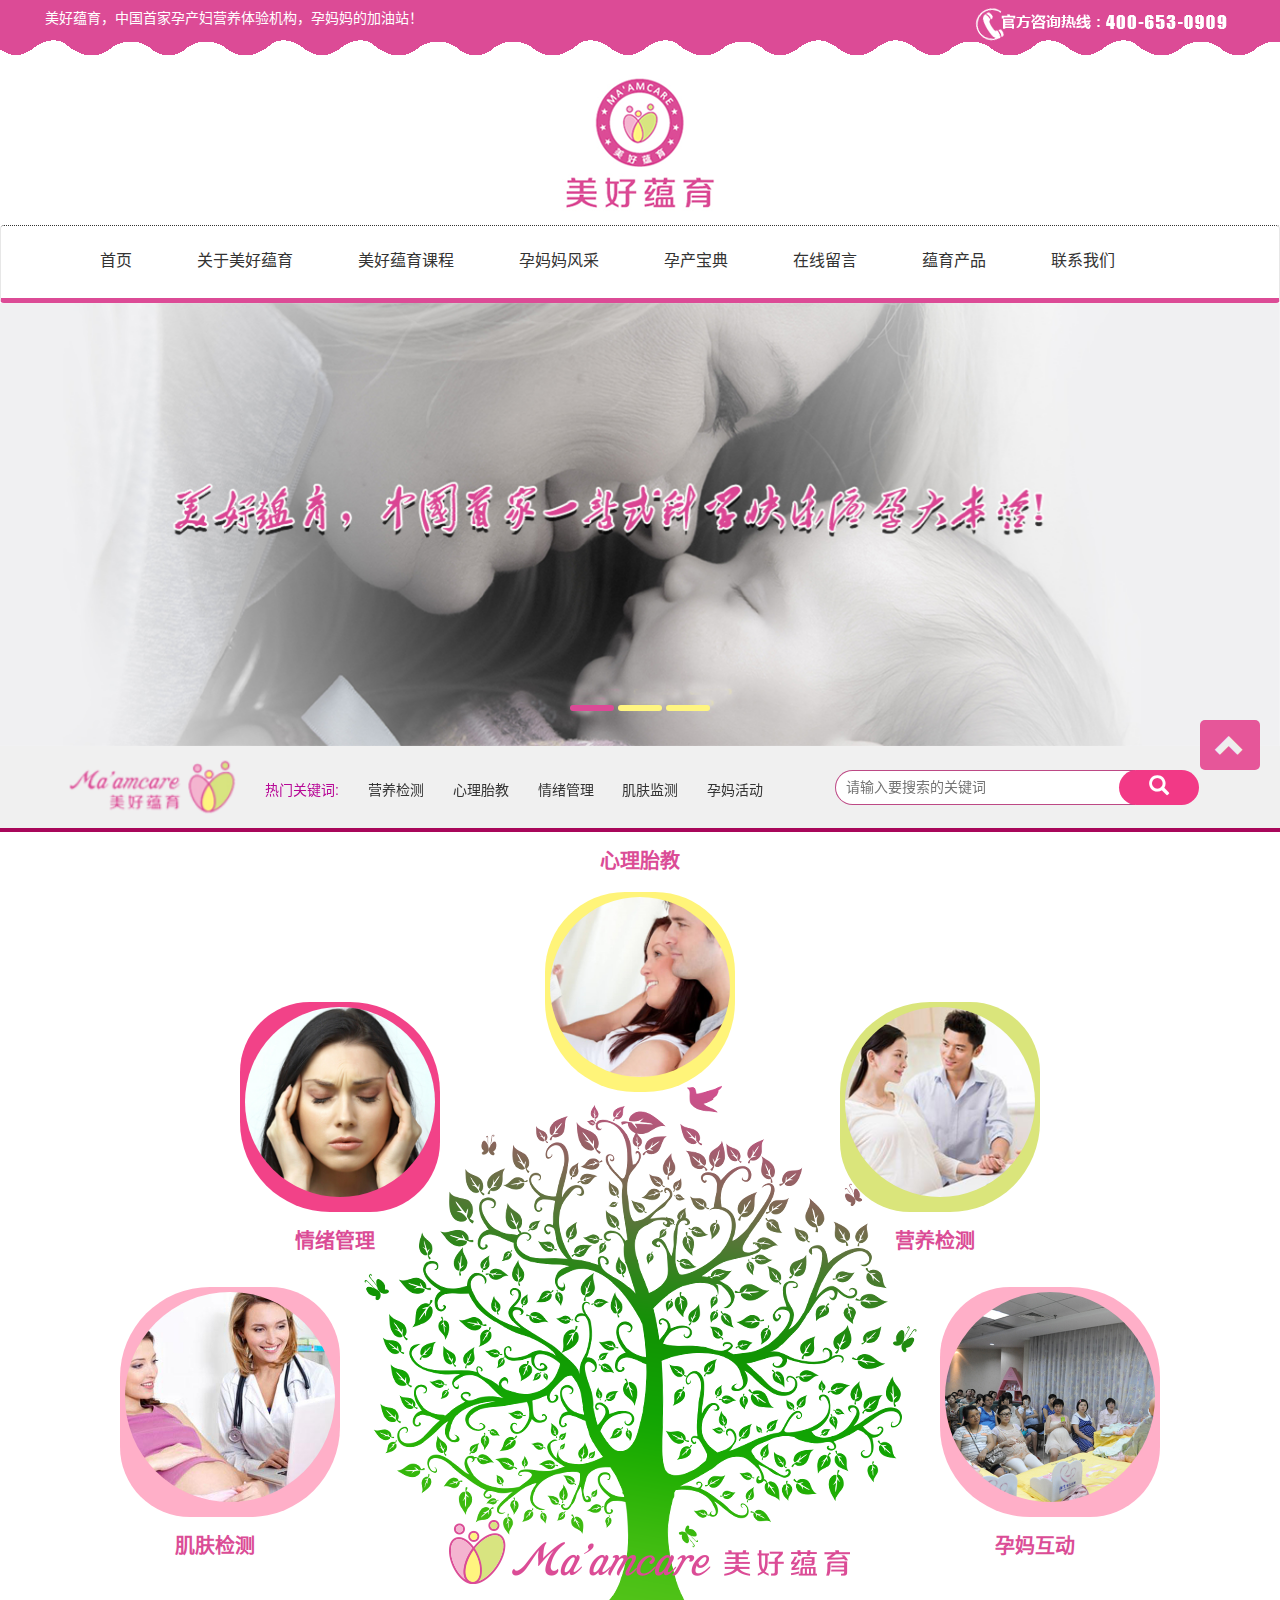
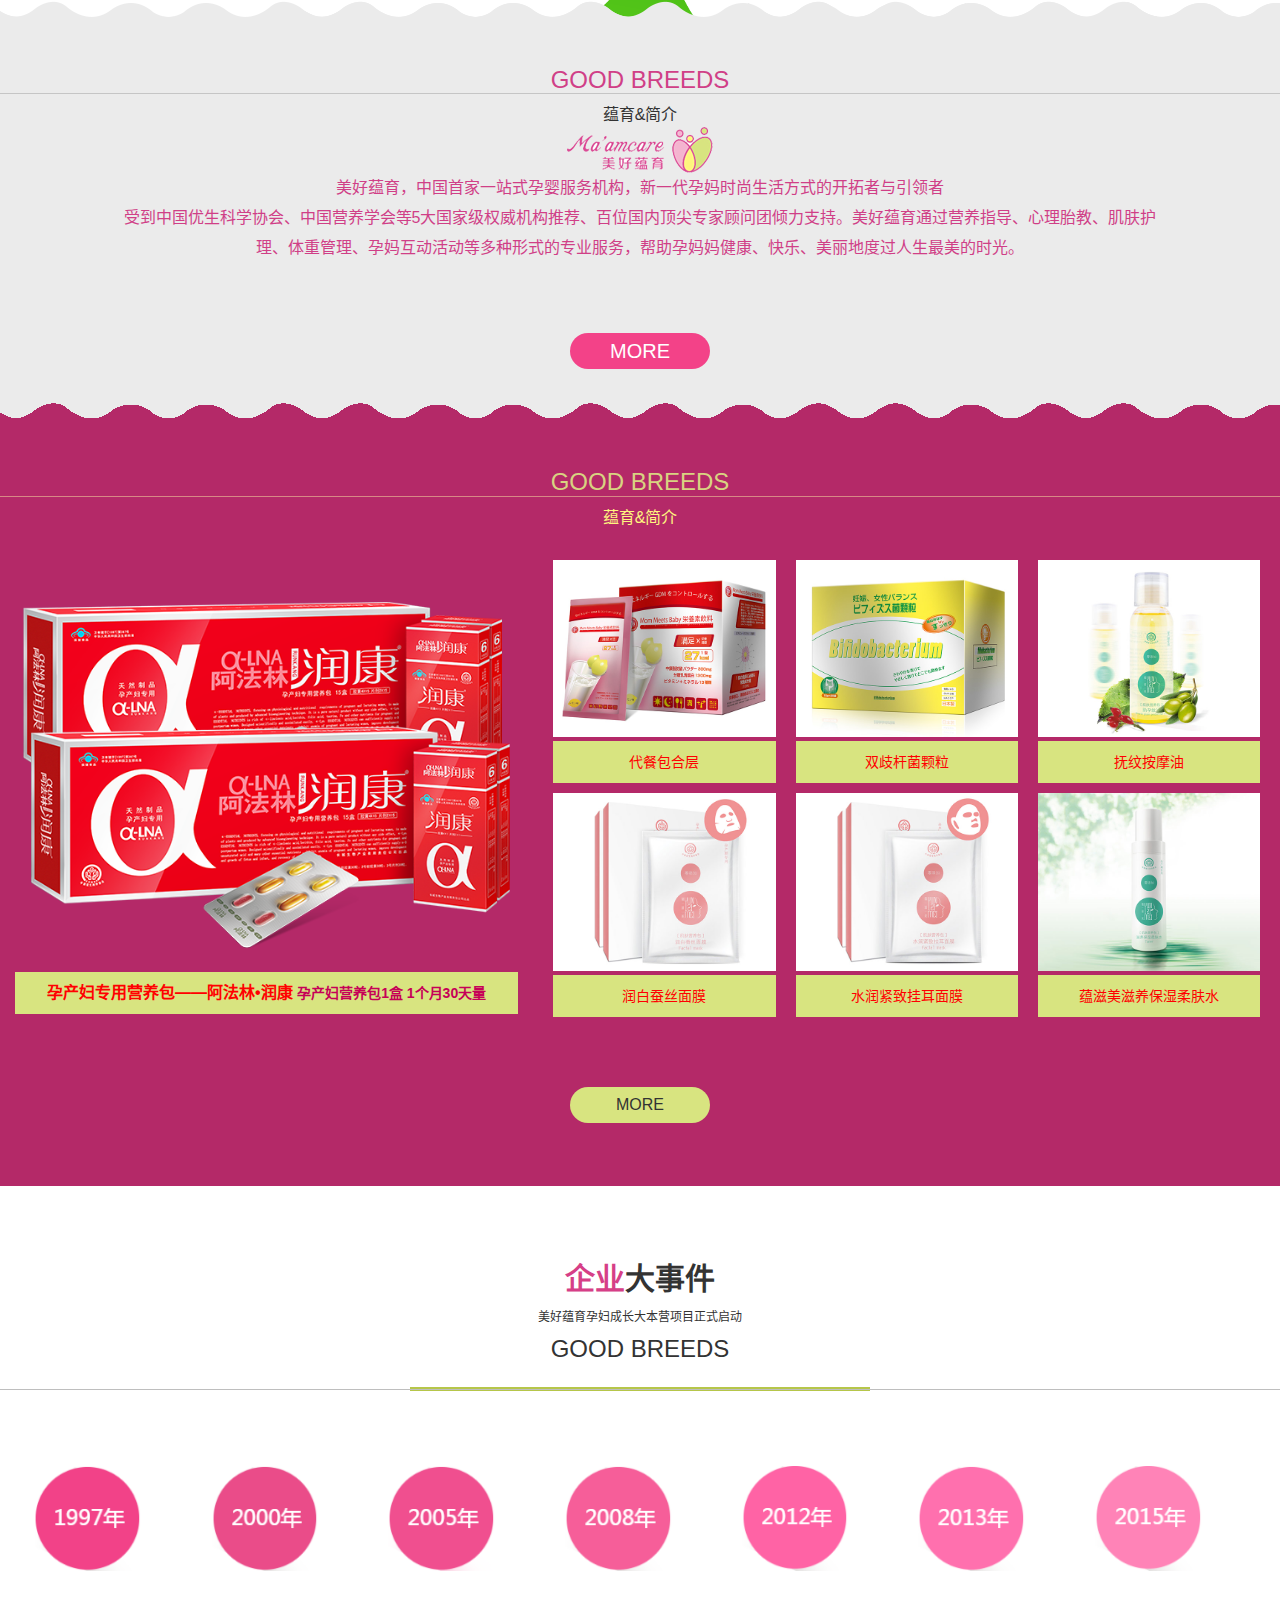
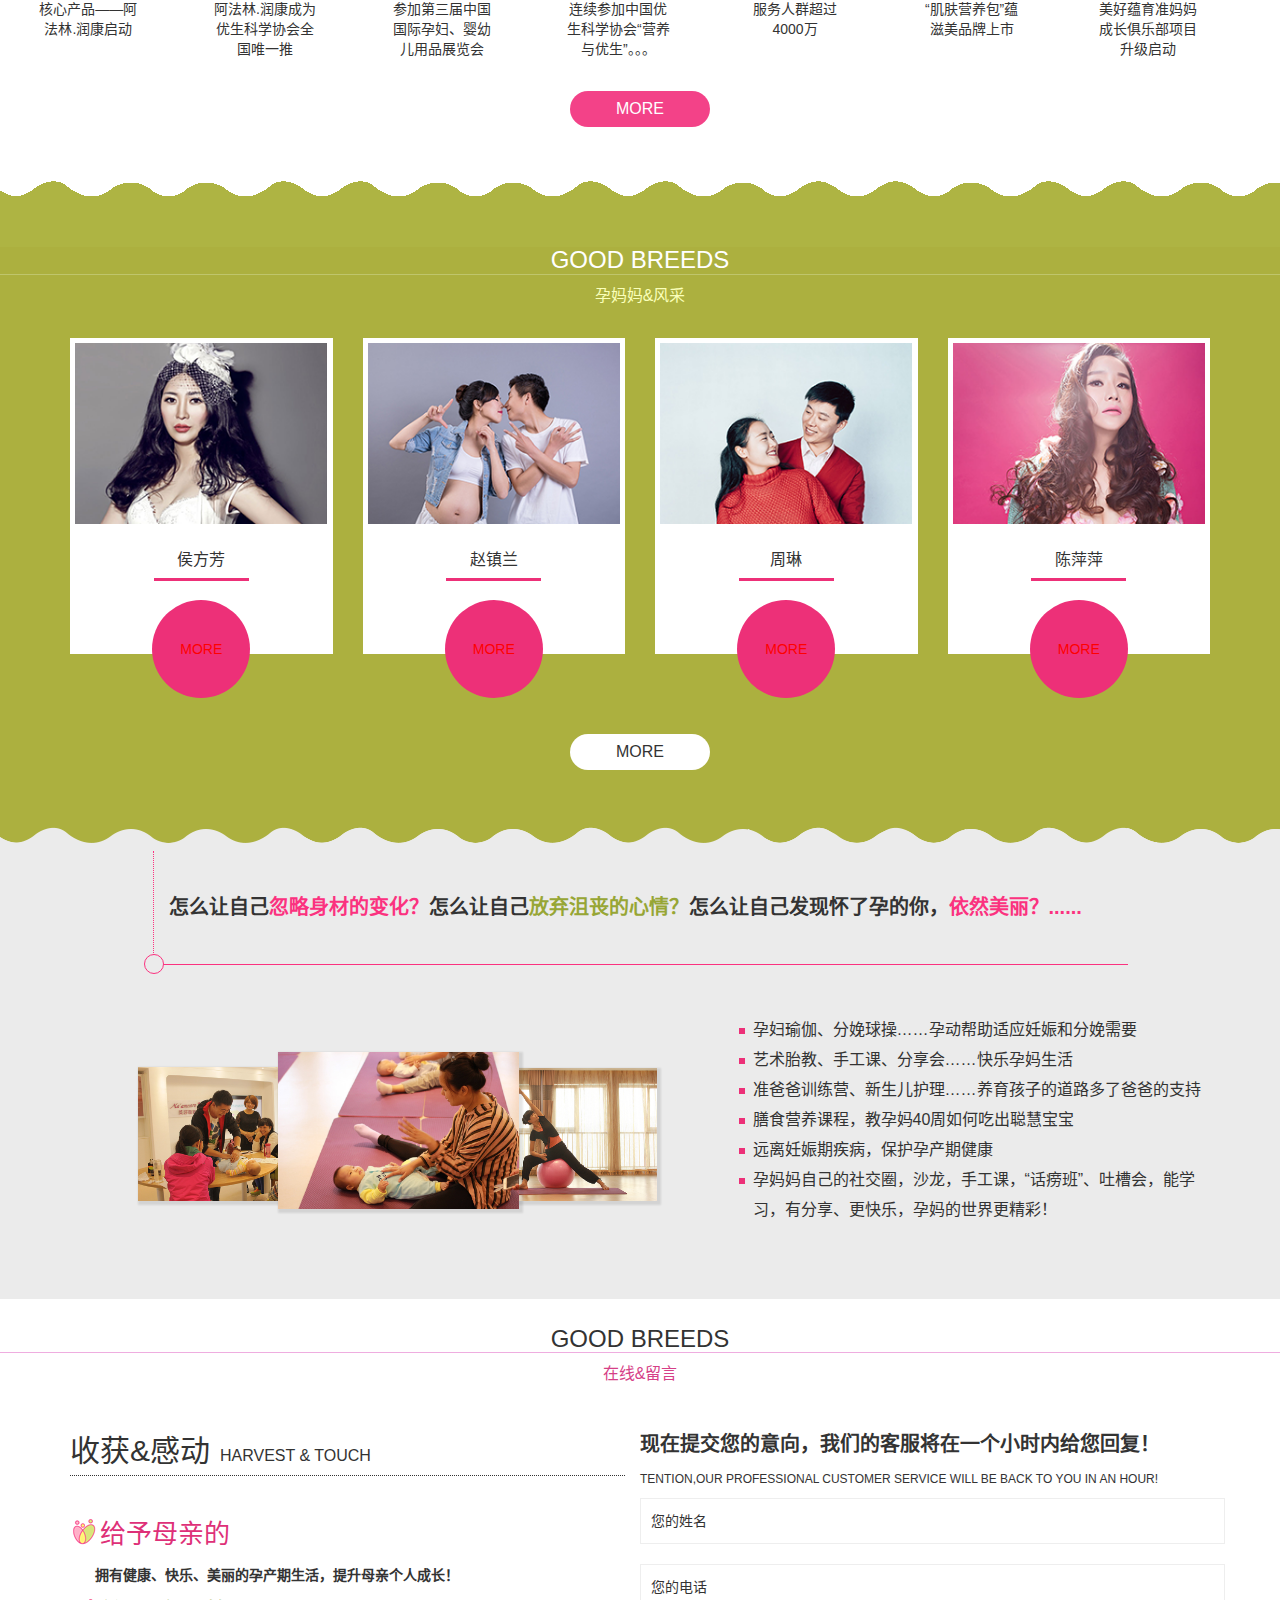
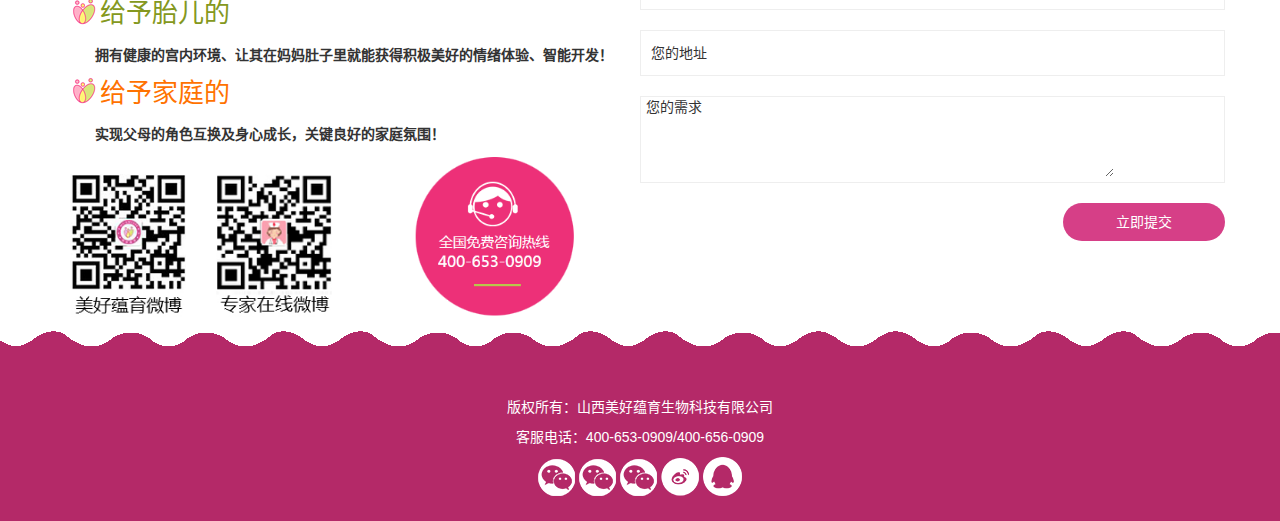
==== mhyy/index.html @ aa3683a5 "mhyy" ====
<!DOCTYPE html>
<html lang="zh-CN">
<head>
  <meta charset="utf-8">
  <meta http-equiv="X-UA-Compatible" content="IE=edge">
  <meta name="viewport" content="width=device-width, initial-scale=1">
  <!-- 上述3个meta标签*必须*放在最前面，任何其他内容都*必须*跟随其后！ -->

  <title>美好蕴育官网-中国首家一站式孕妇科学快乐优孕大本营 |孕期营养|怀孕护肤|科学胎教-首页</title>

  <!-- 引入Bootstrap -->
  <link href="css/bootstrap.min.css" rel="stylesheet">
  <!--引入自定义CSS-->
  <link href="css/index.css" rel="stylesheet">
  <!-- header和footer分离CSS -->
  <link rel="stylesheet" type="text/css" href="css/header-footer.css">
  <!-- 3D轮播图CSS -->
  <link rel="stylesheet" type="text/css" href="css/imageflow.css">

  <!-- HTML5 shim and Respond.js for IE8 support of HTML5 elements and media queries -->
  <!-- WARNING: Respond.js doesn't work if you view the page via file:// -->
    <!--[if lt IE 9]>
      <script src="https://cdn.bootcss.com/html5shiv/3.7.3/html5shiv.min.js"></script>
      <script src="https://cdn.bootcss.com/respond.js/1.4.2/respond.min.js"></script>
      <![endif]-->
    </head>
    <body>
      <!--顶部-->
      <div class="header">
        <div class="container-fluid">
          <div class="row header-top">
            <div class="col-lg-5  col-md-6  col-sm-7 col-xs-12 hidden-xs">
              <p>美好蕴育，中国首家孕产妇营养体验机构，孕妈妈的加油站！</p>
            </div>
            <div class="col-lg-3 col-lg-offset-4 col-md-3 col-md-offset-3 col-sm-5 hidden-xs">
              <img src="img/phone.png" class="img-responsive">
            </div>
          </div>
          <div class="row logo">
            <div class="col-lg-4 col-lg-offset-4 col-md-4 col-md-offset-4 col-sm-2 col-sm-offset-5">
              <img src="img/logo.png" class="img-responsive center-block">
            </div>
          </div>  
        </div>
        <!-- 导航条 -->
        <nav class="navbar navbar-default">
          <div class="container">
            <!-- Brand and toggle get grouped for better mobile display -->
            <div class="navbar-header">
              <button type="button" class="navbar-toggle collapsed" data-toggle="collapse" data-target="#bs-example-navbar-collapse-1" aria-expanded="false">
                <span class="sr-only">Toggle navigation</span>
                <span class="icon-bar"></span>
                <span class="icon-bar"></span>
                <span class="icon-bar"></span>
              </button>
            </div>

            <!-- Collect the nav links, forms, and other content for toggling -->
            <div class="collapse navbar-collapse " id="bs-example-navbar-collapse-1">
              <ul class="nav navbar-nav  nav-list">
                <li><a href="#">首页</a></li>
                <li><a href="about-us.html">关于美好蕴育</a></li>
                <li><a href="about-us.html">美好蕴育课程</a></li>
                <li><a href="about-us.html">孕妈妈风采</a></li>
                <li><a href="about-us.html">孕产宝典</a></li>
                <li><a href="about-us.html">在线留言</a></li>
                <li><a href="about-us.html">蕴育产品</a></li>
                <li><a href="about-us.html">联系我们</a></li>
              </ul>
            </div><!-- /.navbar-collapse -->
          </div><!-- /.container-fluid -->
        </nav>
      </div>
      <!-- 主要内容 -->
      <div class="main">
        <!-- 轮播图 -->
        <div id="carousel-example-generic" class="carousel slide carousel-fade" data-ride="carousel">
          <!-- Indicators -->
          <ol class="carousel-indicators">
            <li data-target="#carousel-example-generic" data-slide-to="0" class="active"></li>
            <li data-target="#carousel-example-generic" data-slide-to="1"></li>
            <li data-target="#carousel-example-generic" data-slide-to="2"></li>
          </ol>
          <!-- Wrapper for slides -->
          <div class="carousel-inner" role="listbox">
            <div class="item active">
              <img src="img/3.png" alt="轮播图一">
            </div>
            <div class="item">
              <img src="img/2.png" alt="轮播图二">
            </div>
            <div class="item">
              <img src="img/1.png" alt="轮播图三">
            </div>
          </div>
        </div>
        <!-- 热门搜索 -->
        <div class="search">
          <div class="container search-box">
            <div class="row">
              <img src="img/search-logo.png" class="img-responsive col-lg-2 col-md-2 hidden-sm hidden-xs">
              <div class="col-lg-6 col-md-6 col-sm-8  col-xs-12 search-left">
                <ul>
                  <span>热门关键词:</span>
                  <li>营养检测</li>
                  <li>心理胎教</li>
                  <li>情绪管理</li>
                  <li>肌肤监测</li>
                  <li>孕妈活动</li>
                </ul>
              </div>
              <div class="col-lg-4 col-md-4 col-sm-4  col-xs-12 search-right">
                <div class="search-right-box">
                  <input type="text" name="search" placeholder="请输入要搜索的关键词">
                  <button><span class="glyphicon glyphicon-search"></span></button>
                </div>
              </div>
            </div>
          </div>
        </div>
        <!-- 树状图 -->
        <div class="tree-pics">
          <img src="img/tree.png" class="img-responsive center-block tree ">
          <a href="#">
            <div class="pic1">
              <img src="img/jiance.jpg" class="img-responsive img-circle">
              <span>肌肤检测</span>
            </div>
          </a>
          <a href="#">
            <div class="pic2">
              <img src="img/qingxu.jpg" class="img-responsive img-circle">
              <span>情绪管理</span>
            </div>
          </a>
          <a href="#">
            <div class="pic3">
              <img src="img/xinli.jpg" class="img-responsive img-circle">
              <span>心理胎教</span>
            </div>
          </a>
          <a href="#">
            <div class="pic4">
              <img src="img/yingyang.jpg" class="img-responsive img-circle">
              <span>营养检测</span>
            </div>
          </a>
          <a href="#">
            <div class="pic5">
              <img src="img/hudong.jpg" class="img-responsive img-circle">
              <span>孕妈互动</span>
            </div>
          </a>
        </div>
        <!-- 简介 -->
        <div class="jianjie">
          <div class="container-fluid">
            <div class="row">
              <h3>GOOD BREEDS</h3>
              <span>蕴育&简介</span>
              <img src="img/search-logo.png" class="img-responsive center-block">
              <p class="col-lg-10 col-lg-offset-1">美好蕴育，中国首家一站式孕婴服务机构，新一代孕妈时尚生活方式的开拓者与引领者<br>
                受到中国优生科学协会、中国营养学会等5大国家级权威机构推荐、百位国内顶尖专家顾问团倾力支持。美好蕴育通过营养指导、心理胎教、肌肤护理、体重管理、孕妈互动活动等多种形式的专业服务，帮助孕妈妈健康、快乐、美丽地度过人生最美的时光。</p>
                <button>MORE</button>
              </div>
            </div>
          </div>
        </div>
        <!-- 产品 -->
        <div class="products">
          <div class="container-fluid">
            <div class="row">
              <h3 class="text-center">GOOD BREEDS</h3>
              <span>蕴育&简介</span>
            </div>
            <div class="row">
              <div class="col-lg-5 col-md-5 col-sm-12  product-left">
                <a href="#">
                  <img src="img/product-1.png" class="img-responsive center-block">
                  <p>孕产妇专用营养包——阿法林•润康 <span>孕产妇营养包1盒 1个月30天量</span></p>
                </a>
              </div>
              <div class="col-lg-7 col-md-7 col-sm-12 product-right">
                <div class="row">
                  <div class="col-lg-4 col-md-4 col-sm-4 col-xs-6">
                    <a href="#">
                      <img src="img/product-2.jpg" class="img-responsive ">
                      <p class="tips">代餐包合层</p>
                    </a>
                  </div> 
                  <div class="col-lg-4 col-md-4 col-sm-4 col-xs-6">
                    <a href="#">
                      <img src="img/product-3.png" class="img-responsive ">
                      <p class="tips">双歧杆菌颗粒</p>
                    </a>
                  </div> 
                  <div class="col-lg-4 col-md-4 col-sm-4 col-xs-6">
                    <a href="#">
                      <img src="img/product-4.png" class="img-responsive ">
                      <p class="tips">抚纹按摩油</p>
                    </a>
                  </div> 


                  <div class="col-lg-4 col-md-4 col-sm-4 col-xs-6">
                    <a href="#">
                      <img src="img/product-5.png" class="img-responsive ">
                      <p class="tips">润白蚕丝面膜</p>
                    </a>
                  </div> 
                  <div class="col-lg-4 col-md-4 col-sm-4 col-xs-6">
                    <a href="#">
                      <img src="img/product-6.jpg" class="img-responsive ">
                      <p class="tips">水润紧致挂耳面膜</p>
                    </a>
                  </div> 
                  <div class="col-lg-4 col-md-4 col-sm-4 col-xs-6">
                    <a href="#">
                      <img src="img/product-7.png" class="img-responsive ">
                      <p class="tips">蕴滋美滋养保湿柔肤水</p>
                    </a>
                  </div> 
                </div>
              </div>
            </div>
            <button class="center-block">MORE</button>
          </div>
        </div>
        <!-- 事件 -->
        <div class="events">
          <div class="container-fluid">
            <div class="row">
              <h2><span>企业</span>大事件</h2>
              <p>美好蕴育孕妇成长大本营项目正式启动</p>
              <h3 class="center-block">GOOD BREEDS</h3>
            </div>
            <div class=" time-list row">
              <ul>
                <li class="col-lg-1 col-md-1 col-sm-1 col-xs-6">
                  <a href="#">
                    <div class="time1">
                      <img src="img/time1.png" class="img-responsive">
                    </div>
                    <p>核心产品——阿法林.润康启动</p>
                  </a>
                </li>
                <li class="col-lg-1 col-md-1 col-sm-1 col-xs-6">
                  <a href="#">
                    <div class="time2">
                      <img src="img/time2.png" class="img-responsive">
                    </div>
                    <p>阿法林.润康成为优生科学协会全国唯一推</p>
                  </a>
                </li>
                <li class="col-lg-1 col-md-1 col-sm-1 col-xs-6">
                  <a href="#">
                    <div class="time3">
                      <img src="img/time3.png" class="img-responsive">
                    </div>
                    <p>参加第三届中国国际孕妇、婴幼儿用品展览会</p>
                  </a>
                </li>
                <li class="col-lg-1 col-md-1 col-sm-1 col-xs-6">
                  <a href="#">
                    <div class="time4">
                      <img src="img/time4.png" class="img-responsive">
                    </div>
                    <p>连续参加中国优生科学协会“营养与优生”。。。</p>
                  </a>
                </li>
                <li class="col-lg-1 col-md-1 col-sm-1 col-xs-6">
                  <a href="#">
                    <div class="time5">
                      <img src="img/time5.png" class="img-responsive">
                    </div>
                    <p>服务人群超过4000万</p>
                  </a>
                </li>
                <li class="col-lg-1 col-md-1 col-sm-1 col-xs-6">
                  <a href="#">
                    <div class="time6">
                      <img src="img/time6.png" class="img-responsive">
                    </div>
                    <p>“肌肤营养包”蕴滋美品牌上市</p>
                  </a>
                </li>
                <li class="col-lg-1 col-md-1 col-sm-1 col-xs-6">
                  <a href="#">
                    <div class="time7">
                      <img src="img/time7.png" class="img-responsive">
                    </div>
                    <p>美好蕴育准妈妈成长俱乐部项目升级启动</p>
                  </a>
                </li>
              </ul>
            </div>
            <div class="row">
             <button class="center-block">MORE</button>
           </div>
         </div>
       </div>
     </div>
     <!-- 客户展示 -->
     <div class="mother">
      <div class="container-fluid">
        <div class="row">
          <h3 class="text-center">GOOD BREEDS</h3>
          <span>孕妈妈&风采</span>
        </div>
        <div class="container">
          <div class="row">
            <div class="col-lg-3 col-md-3 col-sm-3 col-xs-6">
              <div class="pic-box">
                <div class="pic" >
                  <img src="img/person1.png" class="img-responsive center-block">
                </div>
                <span class="center-block">侯方芳</span>
                <a href="#" class="center-block">MORE</a>
              </div>
            </div>
            <div class="col-lg-3 col-md-3 col-sm-3 col-xs-6">
              <div class="pic-box">
                <div class="pic" >
                  <img src="img/person2.png" class="img-responsive center-block">
                </div>
                <span class="center-block">赵镇兰</span>
                <a href="#" class="center-block">MORE</a>
              </div>
            </div>
            <div class="col-lg-3 col-md-3 col-sm-3 col-xs-6">
              <div class="pic-box">
                <div class="pic" >
                  <img src="img/person3.png" class="img-responsive center-block">
                </div>
                <span class="center-block">周琳</span>
                <a href="#" class="center-block">MORE</a>
              </div>
            </div>
            <div class="col-lg-3 col-md-3 col-sm-3 col-xs-6">
              <div class="pic-box">
                <div class="pic" >
                  <img src="img/person4.png" class="img-responsive center-block">
                </div>
                <span class="center-block">陈萍萍</span>
                <a href="#" class="center-block">MORE</a>
              </div>
            </div>
          </div>
        </div>
        <button class="center-block">MORE</button>
      </div>
    </div>
    <!-- 课程介绍 -->
    <div class="course">
      <div class="container">
        <div class="row">
          <p class="col-lg-10 col-lg-offset-1">怎么让自己<span class="red">忽略身材的变化？</span>怎么让自己<span class="green">放弃沮丧的心情？</span>怎么让自己发现怀了孕的你，<span class="red">依然美丽？......</span><span class="circle"></span></p>
        </div>
        <div class="row">
          <div id="LoopDiv" class="col-lg-7 col-md-7 col-sm-7 col-xs-12">
            <input id="S_Num" type="hidden" value="8" />
            <div id="starsIF" class="imageflow"> 
              <img src="img/course1.jpg" longdesc="#"  alt="Picture" /> 
              <img src="img/course2.jpg" longdesc="#" alt="Picture" /> 
              <img src="img/course3.jpg" longdesc="#"  alt="Picture" /> 
            </div>
          </div>
          <div class="course-right col-lg-5 col-md-5 col-sm-5 col-xs-12">
            <ul>
              <li>孕妇瑜伽、分娩球操……孕动帮助适应妊娠和分娩需要</li>
              <li>艺术胎教、手工课、分享会……快乐孕妈生活</li>
              <li>准爸爸训练营、新生儿护理……养育孩子的道路多了爸爸的支持</li>
              <li>膳食营养课程，教孕妈40周如何吃出聪慧宝宝</li>
              <li>远离妊娠期疾病，保护孕产期健康</li>
              <li>孕妈妈自己的社交圈，沙龙，手工课，“话痨班”、吐槽会，能学习，有分享、更快乐，孕妈的世界更精彩！</li>
            </ul>
          </div>
        </div>
      </div>
    </div>
    <!-- 留言 -->
    <div class="message">
      <div class="container-fluid">
       <div class="row">
         <h3 class="text-center">GOOD BREEDS</h3>
         <span class="online">在线&留言</span>
       </div>
     </div>
     <div class="container">
      <div class="row">
        <div class="message-left col-lg-6 col-md-6 col-sm-12 hidden-xs">
          <p>收获&感动<span>HARVEST & TOUCH</span></p>
          <dl style="color: #DE3078"><img src="img/s-logo.png" class="img-responsive">给予母亲的</dl>
          <dd>拥有健康、快乐、美丽的孕产期生活，提升母亲个人成长！</dd>
          <dl style="color: #849820"><img src="img/s-logo.png" class="img-responsive">给予胎儿的</dl>
          <dd>拥有健康的宫内环境、让其在妈妈肚子里就能获得积极美好的情绪体验、智能开发！</dd>
          <dl style="color: #FF7200"><img src="img/s-logo.png" class="img-responsive">给予家庭的</dl>
          <dd>实现父母的角色互换及身心成长，关键良好的家庭氛围！</dd>
          <div class="row">
            <div class="col-lg-3 col-md-3 col-sm-3 left-wb">
              <img src="img/wb.jpg" class="img-responsive">
            </div>
            <div class="col-lg-3  col-md-3 col-sm-3 left-wb">
              <img src="img/wb2.jpg" class="img-responsive">
            </div>
            <div class="col-lg-4 col-lg-offset-1 col-md-4 col-md-offset-1 col-sm-4 col-sm-offset-2">
              <img src="img/tel.png" class="img-responsive">
            </div>
          </div>
        </div>
        <div class="message-right col-lg-6 col-md-6 col-sm-12 col-xs-12" >
          <div class="row">
            <p class="tips">现在提交您的意向，我们的客服将在一个小时内给您回复！</p>
            <p class="en-tips">
              <span>TENTION,OUR PROFESSIONAL CUSTOMER SERVICE WILL BE BACK TO YOU IN AN HOUR!</span>
            </p>
            <form action="#" method="POST">
              <p><label for="name">您的姓名</label><input type="text" name="name" class="name" id="name"></p>
              <p><label for="tel">您的电话</label><input type="text" name="tel" class="tel" id="tel"></p>
              <p><label for="add">您的地址</label><input type="text" name="add" class="add" id="add"></p>
              <div class="reg-box">
                <label for="reg" class="reg">您的需求</label>
                <textarea cols="10" rows="4" id="reg"></textarea>
              </div>
              <button>立即提交</button>
            </form>
          </div>
        </div>
      </div>
    </div>
  </div>
  <!-- 底部 -->
  <div class="footer">
    <div class="container">
      <p>版权所有：山西美好蕴育生物科技有限公司 </p>
      <p>客服电话：400-653-0909/400-656-0909</p>
    </div>
    <div class="footer-img-box">
      <ul>
        <li>
          <a href="#"><img src="img/wx.png" class="img-responsive"></a>
          <a href="#"><img src="img/wx1.png" class=" second-img" ></a>
        </li>
        <li>
          <a href="#"><img src="img/wx.png" class="img-responsive"></a>
          <a href="#"><img src="img/wx2.png" class=" second-img" ></a>
        </li>
        <li>
          <a href="#"><img src="img/wx.png" class="img-responsive"></a>
          <a href="#"><img src="img/wx3.png" class=" second-img" ></a>
        </li>
        <li>
          <a href="#"><img src="img/wb.png" class="img-responsive"></a>
        </li>
        <li>
          <a href="#"><img src="img/qq.png" class="img-responsive"></a>
        </li>
      </ul>
    </div>
    <div class="back-to-top glyphicon glyphicon-chevron-up"></div>
  </div>
  
  <!--引入jQuery -->
  <script src="js/jquery.min.js"></script>
  <!-- 引入bootstrap js文件 -->
  <script src="js/bootstrap.min.js"></script>
  <!-- 自定义 js文件 -->
  <script src="js/index.js"></script>
  <!-- 轮播图 -->
  <script src="js/imageflow.js"></script>
</body>
</html>
---- mhyy/css/index.css ----
*
{
    margin: 0;
    padding: 0;
}
a
{
    text-decoration: none;

    color: #333;
}
a:hover
{
    text-decoration: none;
}
ul
{
    list-style: none;
}
/*轮播图修改*/
.carousel-fade .carousel-inner .item
{
    -webkit-transition-property: opacity ;
       -moz-transition-property: opacity ;
        -ms-transition-property: opacity ;
         -o-transition-property: opacity ;
            transition-property: opacity ;

    opacity: 0;
}
.carousel-fade .carousel-inner .active
{
    opacity: 1;
}
.carousel-fade .carousel-inner .active.left,
.carousel-fade .carousel-inner .active.right
{
    left: 0;

    opacity: 0;
}
.carousel-fade .carousel-inner .next.left,
.carousel-fade .carousel-inner .prev.right
{
    opacity: 1;
}
.carousel-indicators li
{
    width: 44px;
    height: 6px;
    margin: 0;

    border: none;
    background-color: #fff580;
}
.carousel-indicators .active
{
    width: 44px;
    height: 6px;

    border: none;
    background-color: #db4996;
}

/*搜索*/
.search
{
    border-bottom: 4px solid #a8075a;
    background-color: #f0f0f0;
}
.search-box img
{
    padding-top: 15px;
    padding-bottom: 15px;
}
.search-left
{
    padding-right: 0;
}
.search-left ul li
{
    font-size: 14px;

    display: inline-block;

    margin-top: 34px;
    margin-right: 25px;

    list-style: none;

    cursor: pointer;
}
.search-left ul span
{
    margin-right: 25px;

    color: #b70796;
}
.search-right
{
    line-height: 35px;

    padding-right: 0;
    padding-bottom: 15px;
    padding-left: 0;
}
.search-right button
{
    font-size: 20px;

    position: relative;
    top: 2px;
    left: -20px;

    width: 80px;
    height: 35px;

    color: #fff;
    border: none;
    border-radius: 17.5px;
    outline: none;
    background-color: #f23986;
}
.search-right input
{
    width: 300px;
    height: 35px;
    margin-top: 24px;
    padding-left: 10px;

    border: 1px solid #bd4985;
    border-right: none;
    border-radius: 17.5rem 0 0 17.5rem;
    outline: none;
}
/*树状图*/
.tree-pics
{
    position: relative;

    background-image: url('../img/jc1.png');
    background-repeat: no-repeat;
    background-position: bottom;
}
.tree-pics .tree
{
    position: relative;
    z-index: -1;

    margin-top: 210px;
    padding-bottom: 40px;
}
.tree-pics span
{
    font-size: 20px;
    font-weight: 600;

    display: block;

    margin-top: 30px;
    margin-left: 50px;

    color: #db4c96;
}
.tree-pics .pic1
{
    position: absolute;
    bottom: 150px;
    left: 120px;

    width: 220px;
    height: 230px;
    padding: 5px;

    border-radius: 90px 70px 90px 70px;
    background-color: #ffafc8;
}
.tree-pics .pic2
{
    position: absolute;
    top: -40px;
    left: 240px;

    width: 200px;
    height: 210px;
    padding: 5px;

    border-radius: 70px 90px 70px 90px;
    background-color: #f24288;
}
.tree-pics .pic3
{
    position: absolute;
    top: -150px;
    left: 50%;

    width: 190px;
    height: 200px;
    padding: 5px;

    -webkit-transform: translateX(-50%);
        -ms-transform: translateX(-50%);
         -o-transform: translateX(-50%);
            transform: translateX(-50%);

    border-radius: 80px 80px 90px 90px;
    background-color: #fff479;
}
.tree-pics .pic3 span
{
    margin-top: -230px;
}
.tree-pics .pic4
{
    position: absolute;
    top: -40px;
    right: 240px;

    width: 200px;
    height: 210px;
    padding: 5px;

    border-radius: 90px 70px 90px 70px;
    background-color: #dae57b;
}
.tree-pics .pic5
{
    position: absolute;
    right: 120px;
    bottom: 150px;

    width: 220px;
    height: 230px;
    padding: 5px;

    border-radius: 70px 90px 70px 90px;
    background-color: #ffafc8;
}
/*简介*/
.jianjie
{
    text-align: center;

    background-color: #ebebeb;
    background-image: url('../img/product-bgi.png');
    background-repeat: no-repeat;
    background-position: bottom;
}
.jianjie h3
{
    font-size: 24px;

    margin-top: 0;

    color: #d03f87;
    border-bottom: 1px solid #c5c5c5;
}
.jianjie span
{
    font-size: 16px;

    margin-bottom: 13px;
}
.jianjie p
{
    font-size: 16px;
    line-height: 30px;

    color: #d03f87;
}
.jianjie button
{
    font-size: 20px;

    width: 140px;
    height: 36px;
    margin-top: 60px;
    margin-bottom: 100px;

    color: #fff;
    border: none;
    border-radius: 18px;
    outline: none;
    background-color: #f34288;
}
/*产品*/
.products
{
    background-color: #b42968;
}

.products a
{
    text-decoration: none;

    color: #333;
}
.products h3
{
    font-size: 24px;

    margin-top: 0;

    color: #d8d381;
    border-bottom: 1px solid #d78985;
}
.products span
{
    font-size: 16px;

    display: block;

    margin-bottom: 13px;
    margin-bottom: 30px;

    text-align: center;

    color: #fff57f;
}
.products p
{
    font-size: 14px;
    line-height: 42px;

    text-align: center;

    background-color: #d8e480;
}
.product-left p
{
    font-size: 16px;
    font-weight: 600;

    margin-top: 10px;

    text-align: center;
}
.product-left p span
{
    font-size: 14px;

    display: inline-block;

    margin-bottom: 0;

    color: #c60057;
}
.product-right p
{
    margin-top: 4px;
}
.product-right div
{
    padding-right: 10px;
    padding-left: 10px;
}
.products button
{
    font-size: 16px;

    width: 140px;
    height: 36px;
    margin-top: 60px;
    margin-bottom: 63px;

    color: #333;
    border: none;
    border-radius: 18px;
    outline: none;
    background-color: #d8e480;
}
/*事件*/
.events
{
    background-image: url('../img/mother-bgi.png');
    background-repeat: no-repeat;
    background-position: bottom;
}
.events h2
{
    font-size: 30px;
    font-weight: bold;

    margin-top: 76px;
    margin-bottom: 14px;

    text-align: center;
}
.events h2 span
{
    color: #d63f87;
}
.events p
{
    font-size: 12px;

    text-align: center;
}
.events h3
{
    font-size: 24px;
    font-weight: 400;

    width: 460px;
    margin-top: 0;
    padding-bottom: 24px;

    text-align: center;

    border-bottom: 4px solid #b6c64a;
}
.time-list
{
    position: relative;
    top: -12px;

    border-top: 1px solid #bebebe;
}
.events ul
{
    margin: 75px auto 60px;

    list-style: none;
}
.events ul li
{
    float: left;

    margin: 0 35px;
    padding: 0;
}
.events ul li:last-child
{
    margin-right: 0;
}
.events ul li a
{
    height: 190px;
}
.events ul li a p
{
    font-size: 14px;

    margin-top: 28px;

    text-align: center;

    color: #333;
}

.events button
{
    font-size: 16px;

    width: 140px;
    height: 36px;
    margin-top: 10px;
    margin-bottom: 120px;

    color: #fff;
    border: none;
    border-radius: 18px;
    outline: none;
    background-color: #f34288;
}
/*风采*/
.mother
{
    background-color: #acb03f;
    background-image: url('../img/jc1.png');
    background-repeat: no-repeat;
    background-position: bottom;
}
.mother h3
{
    font-size: 24px;

    margin-top: 0;

    color: #fff;
    border-bottom: 1px solid #bfc56c;
}
.mother span
{
    font-size: 16px;

    display: block;

    margin-bottom: 13px;
    margin-bottom: 30px;

    text-align: center;

    color: #faffba;
}
.pic-box
{
    position: relative;

    margin-bottom: 80px;
    padding: 5px;

    background-color: #fff;
}
.pic-box span
{
    font-size: 16px;
    line-height: 36px;

    display: block;

    width: 95px;
    margin-top: 18px;
    margin-bottom: 68px;

    color: #333;
    border-bottom: 3px solid #ed3078;
}
.pic-box a
{
    line-height: 98px;

    position: absolute;
    left: 50%;

    display: block;

    width: 98px;
    height: 98px;

    -webkit-transform: translate(-50%,-50%);
        -ms-transform: translate(-50%,-50%);
         -o-transform: translate(-50%,-50%);
            transform: translate(-50%,-50%);
    text-align: center;

    color: #fff;
    border-radius: 49px;
    background-color: #ed3078;
}
.mother button
{
    font-size: 16px;

    width: 140px;
    height: 36px;
    margin-bottom: 123px;

    color: #333;
    border: none;
    border-radius: 18px;
    outline: none;
    background-color: #fff;
}
/*课程*/
.course
{
    margin-top: -42px;

    background-color: #ebebeb;
}
.course p
{
    font-size: 20px;
    font-weight: 600;

    position: relative;

    margin-bottom: 50px;
    padding-top: 42px;
    padding-bottom: 42px;

    border-bottom: 1px solid #fb327f;
    border-left: 1px dotted #fb327f;
}
.course .red
{
    color: #fb327f;
}
.course .green
{
    color: #97a635;
}
.course .circle
{
    position: absolute;
    bottom: -10px;
    left: -10px;

    display: block;

    width: 20px;
    height: 20px;

    border: 1px solid #fb327f;
    border-radius: 10px;
    background-color: #ebebeb;
}
.course .course-right ul
{
    font-size: 16px;
    line-height: 30px;

    list-style-image: url('../img/dot.png');
}
/*留言*/
.message
{
    background-image: url('../img/product-bgi.png');
    background-repeat: no-repeat;
    background-position: bottom;
}
.message h3
{
    font-size: 24px;

    margin-top: 27px;

    color: #333;
    border-bottom: 1px solid #efade0;
}
.message .online
{
    font-size: 16px;

    display: block;

    margin-bottom: 13px;
    margin-bottom: 44px;

    text-align: center;

    color: #d63f87;
}
.message-left
{
    margin-bottom: 80px;
}
.message-left p
{
    font-size: 30px;
    font-weight: 500;

    margin-bottom: 40px;
    padding-bottom: 2px;

    border-bottom: 1px  dotted #333;
}
.message-left p span
{
    font-size: 16px;
    font-weight: 200;

    margin-left: 10px;
}
.message-left  dl
{
    font-size: 26px;

    margin-bottom: 0;
}
.message-left  dl img
{
    display: inline-block;

    margin-bottom: 10px;
}
.message-left  dd
{
    font-size: 14px;
    font-weight: 600;

    margin-top: 10px;
    margin-bottom: 10px;
    padding-left: 25px;
}
.message-left .left-wb
{
    margin-top: 20px;
}
/*右侧表单*/
.message-right .tips
{
    font-size: 20px;
    font-weight: bold;
}
.message-right .en-tips span
{
    font-size: 12px;
}
.message-right form p
{
    font-size: 14px;

    margin-bottom: 20px;
    padding: 4px;
    padding-top: 4px;
    padding-left: 10px;

    border: 1px solid #eee;
}
.message-right form label
{
    font-weight: normal;
}
.message-right form .reg
{
    padding-left: 5px;

    vertical-align: top;
}
.reg-box
{
    border: 1px solid #eee;
}
.message-right form p input
{
    width: 70%;
    height: 36px;
    margin-left: 5px;

    border: none;
}
.message-right form textarea
{
    overflow: auto;

    width: 70%;

    border: none;
}
.message-right  button
{
    display: block;
    float: right;

    width: 162px;
    height: 38px;
    margin-top: 20px;
    margin-bottom: 80px;

    color: #fff;
    border: none;
    border-radius: 19px;
    outline: none;
    background-color: #d63f87;
}
/*底部*/
.footer
{
    text-align: center;

    color: #fff;
    background-color: #b42968;
}
.footer-img-box ul
{
    margin-bottom: 0;
}
.footer-img-box ul li
{
    position: relative;

    display: inline-block;

    list-style: none;
}
.footer-img-box ul li .second-img
{
    position: absolute;
    top: -160px;

    display: none;
}
.footer-img-box
{
    padding-bottom: 20px;
}
@media only screen and (max-width:1200px)
{

    /*搜索*/
    .search-left ul li
    {
        margin-right: 10px;
    }
    .search-right input
    {
        width: 200px;
    }

    /*树状图*/
    .tree-pics .tree
    {
        margin-top: 180px;
    }
    .tree-pics .pic1
    {
        left: 30px;

        width: 180px;
        height: 190px;
    }
    .tree-pics .pic2
    {
        top: -40px;
        left: 120px;

        width: 170px;
        height: 180px;
    }
    .tree-pics .pic3
    {
        top: -100px;

        width: 160px;
        height: 150px;
    }
    .tree-pics .pic3 span
    {
        margin-top: -200px;
    }
    .tree-pics .pic4
    {
        right: 120px;

        width: 170px;
        height: 180px;
    }
    .tree-pics .pic5
    {
        right: 30px;

        width: 180px;
        height: 190px;
    }
    /*产品*/
    .product-left p
    {
        font-size: 14px;

        margin-top: 14px;
    }
    .product-left p span
    {
        font-size: 12px;
    }

    /*事件*/
    .events ul li
    {
        float: left;

        margin: 0 29px;
        padding: 0;
    }
    .events ul li:last-child
    {
        margin-right: 0;
    }

    /*课程*/
    .course p
    {
        font-size: 18px;
    }

    /*信息*/
    .message-left p
    {
        font-size: 26px;
    }
    .message-left  dl
    {
        font-size: 20px;
    }
    .message-left dd
    {
        font-size: 12px;

        padding-left: 2px;
    }
    .message-right .tips
    {
        font-size: 16px;
    }
    .message-right .en-tips span
    {
        font-size: 10px;
    }
}
@media only screen and (max-width:992px)
{
    .search-right input
    {
        width: 180px;
    }
    .search-right button
    {
        width: 60px;
    }


    .tree-pics .tree
    {
        width: 450px;
        margin-top: 150px;
    }
    .tree-pics .pic1
    {
        left: 30px;

        width: 140px;
        height: 150px;
    }
    .tree-pics .pic1 span
    {
        margin-left: 10px;
    }
    .tree-pics .pic2
    {
        left: 100px;

        width: 140px;
        height: 150px;
    }
    .tree-pics .pic2 span
    {
        margin-left: 10px;
    }
    .tree-pics .pic3
    {
        top: -100px;

        width: 160px;
        height: 150px;
    }
    .tree-pics .pic3 span
    {
        margin-top: -200px;
    }
    .tree-pics .pic4
    {
        right: 100px;

        width: 140px;
        height: 150px;
    }
    .tree-pics .pic5
    {
        right: 30px;

        width: 140px;
        height: 150px;
    }

    .events ul li
    {
        float: left;

        margin: 0 23px;
        padding: 0;
    }
    .events ul li:last-child
    {
        margin-right: 0;
    }
    .events ul li a p
    {
        font-size: 12px;
    }

    .course p
    {
        font-size: 14px;

        padding-top: 20px;
        padding-bottom: 20px;
    }
}
@media only screen and (max-width:767px)
{

    .search-left,
    .search-right-box
    {
        text-align: center;
    }
    .search-left ul li
    {
        margin-top: 5px;
    }
    .search-left ul span
    {
        margin-right: 0;
    }
    .search-right input
    {
        margin-top: 0;
    }

    .tree-pics span
    {
        margin-left: 0;
    }
    .tree-pics .tree
    {
        width: 300px;
        margin-top: 100px;
    }
    .tree-pics span
    {
        margin-top: 15px;
    }
    .tree-pics .pic1
    {
        bottom: 120px;
        left: 50px;

        width: 100px;
        height: 110px;
    }
    .tree-pics .pic2
    {
        left: 120px;

        width: 100px;
        height: 100px;
    }
    .tree-pics .pic2 span
    {
        margin-left: -10px;
    }
    .tree-pics .pic3
    {
        top: -70px;

        width: 100px;
        height: 98px;
    }
    .tree-pics .pic3 span
    {
        width: 100px;
        margin-top: -120px;
        margin-left: 0;
    }
    .tree-pics .pic4
    {
        right: 120px;

        width: 100px;
        height: 98px;
    }
    .tree-pics .pic5
    {
        right: 50px;
        bottom: 120px;

        width: 100px;
        height: 110px;
    }
    .tree-pics .pic5 span
    {
        margin-left: 10px;
    }
    .events ul li
    {
        float: left;

        margin-right: 0;
        margin-left: 0;
    }
    .events ul li a img
    {
        margin: auto;
    }

    .course p
    {
        font-size: 10px;

        padding-top: 20px;
        padding-bottom: 20px;
    }
    .course .course-right ul li
    {
        font-size: 14px;
    }
    .message-right .tips
    {
        font-size: 12px;
    }

    .back-to-top
    {
        line-height: 40px;

        top: 90%;
        right: 0;

        width: 40px;
        height: 40px;
    }
}

@media only screen and (max-width:600px)
{
    .tree-pics .tree
    {
        width: 250px;
        margin-top: 90px;
        padding-bottom: 50px;
    }
    .tree-pics span
    {
        font-size: 14px;

        width: 60px;
    }
    .tree-pics .pic1
    {
        bottom: 80px;
        left: 10px;

        width: 80px;
        height: 80px;

        border-radius: 45px 35px;
    }
    .tree-pics .pic2
    {
        top: 10px;
        left: 40px;

        width: 70px;
        height: 70px;

        border-radius: 30px 35px;
    }
    .tree-pics .pic3
    {
        top: -50px;

        width: 60px;
        height: 60px;

        border-radius: 30px 30px 35px 35px;
    }
    .tree-pics .pic3 span
    {
        width: 100px;
        margin-top: -70px;
        margin-left: 0;
    }
    .tree-pics .pic4
    {
        top: 10px;
        right: 40px;

        width: 70px;
        height: 70px;

        border-radius: 35px 30px;
    }
    .tree-pics .pic4 span
    {
        margin-left: 15px;
    }
    .tree-pics .pic5
    {
        right: 10px;
        bottom: 80px;

        width: 80px;
        height: 80px;

        border-radius: 35px 45px ;
    }
    .tree-pics .pic5 span
    {
        margin-left: -5px;
    }
    .product-left p
    {
        font-size: 12px;
        line-height: 20px;
    }


    .events h3
    {
        width: 200px;
    }


    .pic-box a
    {
        line-height: 66px;

        position: absolute;

        width: 66px;
        height: 66px;

        border-radius: 33px;
    }

    .pic-box span
    {
        width: 50px;
        margin-top: 10px;
        margin-bottom: 50px;
    }
}
@media only screen and (max-width:360px)
{
    .tree-pics .tree
    {
        width: 150px;
        margin-top: 60px;
        padding-bottom: 50px;
    }


    .tree-pics .pic1
    {
        bottom: 80px;
        left: 10px;

        width: 60px;
        height: 60px;

        border-radius: 35px 30px;
    }
    .tree-pics .pic2
    {
        top: -30px;
        left: 40px;

        width: 56px;
        height: 56px;

        border-radius: 30px 35px;
    }
    .tree-pics .pic3
    {
        top: -40px;

        width: 50px;
        height: 50px;

        border-radius: 30px 30px 35px 35px;
    }
    .tree-pics .pic3 span
    {
        margin-top: -60px;
    }
    .tree-pics .pic4
    {
        top: -30px;
        right: 40px;

        width: 56px;
        height: 56px;

        border-radius: 35px 30px;
    }
    .tree-pics .pic5
    {
        right: 10px;
        bottom: 80px;

        width: 60px;
        height: 60px;

        border-radius: 30px 35px;
    }

    .product-right p
    {
        font-size: 12px;
    }
    .pic-box span
    {
        width: 50px;
        margin-top: 10px;
        margin-bottom: 50px;
    }
}
---- mhyy/css/header-footer.css ----
*
{
    margin: 0;
    padding: 0;
}
a
{
    text-decoration: none;

    color: #333;
}
a:link{text-decoration:none; cursor:pointer; color:red;}  
a:visited{text-decoration:none; cursor:pointer}  
a:active{text-decoration:none; cursor:pointer}  
a:hover{text-decoration:none; cursor:pointer} 
ul
{
    list-style: none;
}
/*顶部*/
.header-top
{
    background-color: #dc4b96;
    background-image: url(../img/top-bgi.png);
    background-repeat: no-repeat;
    background-position: bottom;
}
.header-top p
{
    font-size: 14px;
    line-height: 36px;

    margin-bottom: 32px;
    padding-left: 30px;

    text-align: left;

    color: #fff;
}
.header-top img
{
    margin-bottom: 32px;
    padding-top: 7px;
}
/*导航*/
.navbar
{
    border-top: 1px dotted #333;
    border-bottom: 5px solid #dc4b96;
    background-color: #fff;
    margin-bottom: 0;
}
.navbar-nav li
{
    font-size: 16px;
    line-height: 56px;

    margin-top: 10px;
    margin-bottom: 18px;
}
.navbar-default .navbar-nav > li > a
{
    margin-right: 50px;
    margin-left: 15px;
    padding-right: 0;
    padding-bottom: 7px;
    padding-left: 0;

    color: #333;
    border-bottom: 2px solid #fff;
}
.navbar-default .navbar-nav > li > a:hover
{
    border-bottom: 2px solid #dc4b96;
}
/*底部*/
.footer
{
    text-align: center;

    color: #fff;
    background-color: #b42968;
}
.footer-img-box ul
{
    margin-bottom: 0;
}
.footer-img-box ul li
{
    position: relative;

    display: inline-block;

    list-style: none;
}
.footer-img-box ul li .second-img
{
    position: absolute;
    top: -160px;

    display: none;
}
.footer-img-box
{
    padding-bottom: 20px;
}

/*返回顶部按钮*/
.back-to-top
{
    font-size: 30px;
    line-height: 50px;

    position: fixed;
    top: 80%;
    right: 20px;

    width: 60px;
    height: 50px;

    cursor: pointer;
    text-align: center;

    color: #eee;
    border-radius: 5px;
    background-color: #eee;
    background-color: #e65699;
}
@media only screen and (max-width:1200px)
{
    .header-top img
    {
        float: right;
    }
    .header-top p
    {
        text-align: left;
    }
    .navbar-default .navbar-nav > li > a
    {
        margin-right: 15px;
    }
}
@media only screen and (max-width:992px)
{
    .navbar-default .navbar-nav > li > a
    {
        margin: 0 8px;
    }
}

@media only screen and (max-width:767px)
{
    .header-top p
    {
        text-align: center;
    }
    .navbar-nav li
    {
        margin-right: 0;

        text-align: center;
    }
}
---- mhyy/css/imageflow.css ----
.mKeBanner,.mKeBanner div{text-align:center;}
.imageflow img{ -webkit-box-shadow: 2px 2px 2px 2px hsla(0,0%,0%,0.1); box-shadow: 2px 2px 2px 2px hsla(0,0%,0%,0.1);  }
.imageflow{/*overflow:hidden;*/ position:relative; text-align:left; visibility:hidden; /*width:1200px;*/ margin:0 auto}
.imageflow img{border:none; position:absolute; top:0px; visibility:hidden; -ms-interpolation-mode:bicubic}
.imageflow p{margin:0 auto; text-align:center}
.imageflow .loading{border:1px solid #ccc; height:15px; left:50%; margin-left:-106px; padding:5px; position:relative; visibility:visible; width:200px}
.imageflow .loading_bar{background:#ccc; height:15px; visibility:visible; width:1%}
.imageflow .caption{font-weight:bold; position:relative; text-align:center; z-index:10000}
.imageflow .scrollbar{border-bottom:1px solid #b3b3b3; position:relative; visibility:hidden; z-index:10001; height:1px}
.imageflow .slider{background-image:url(../../Images/Index/slider.png); background-repeat:no-repeat; height:14px; margin:-6px 0 0 -7px; position:absolute; width:14px; z-index:10002}
.imageflow .images{overflow:hidden; white-space:nowrap}
.imageflow .button{cursor:pointer; height:17px; position:relative; width:17px}
.imageflow .previous{background:url(../../Images/Index/button_left.png) top left no-repeat; float:left; margin:-7px 0 0 -30px}
.imageflow .next{background:url(../../Images/Index/button_right.png) top left no-repeat; float:right; margin:-7px -30px 0 30px}
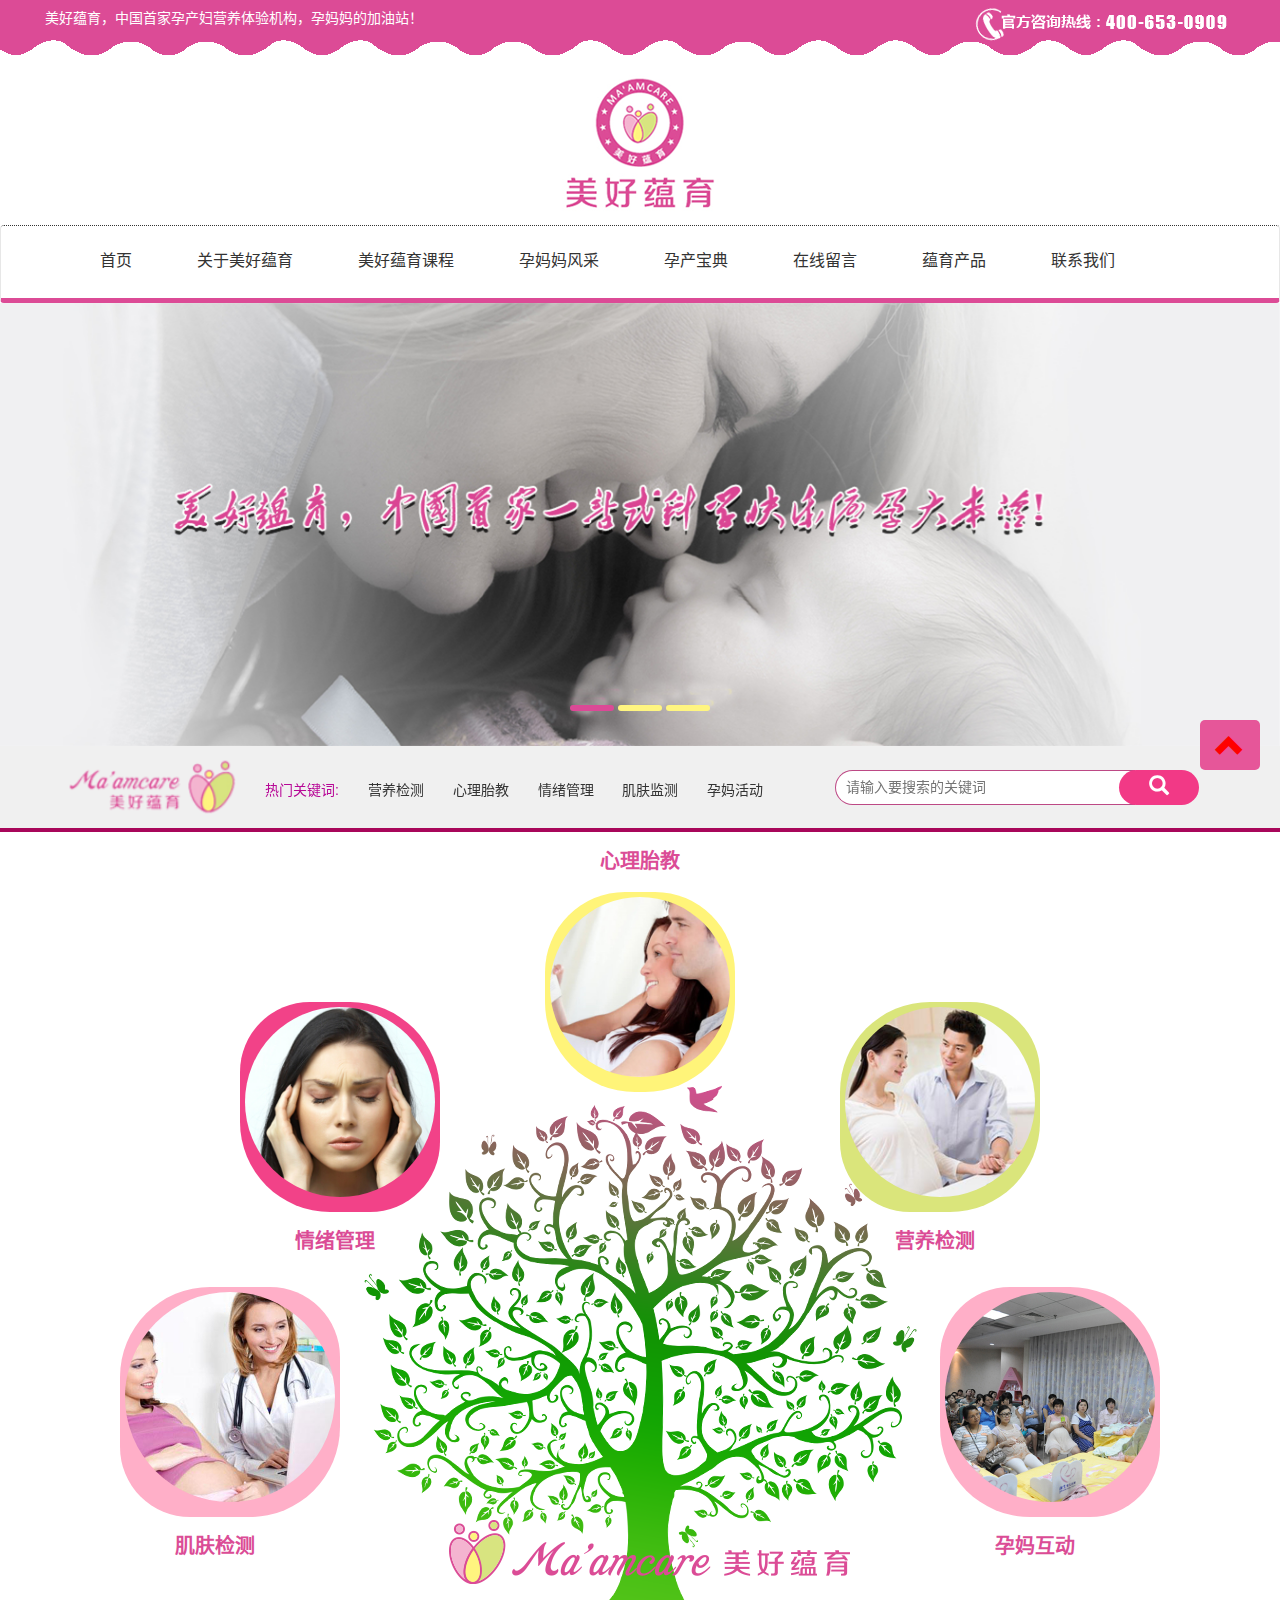
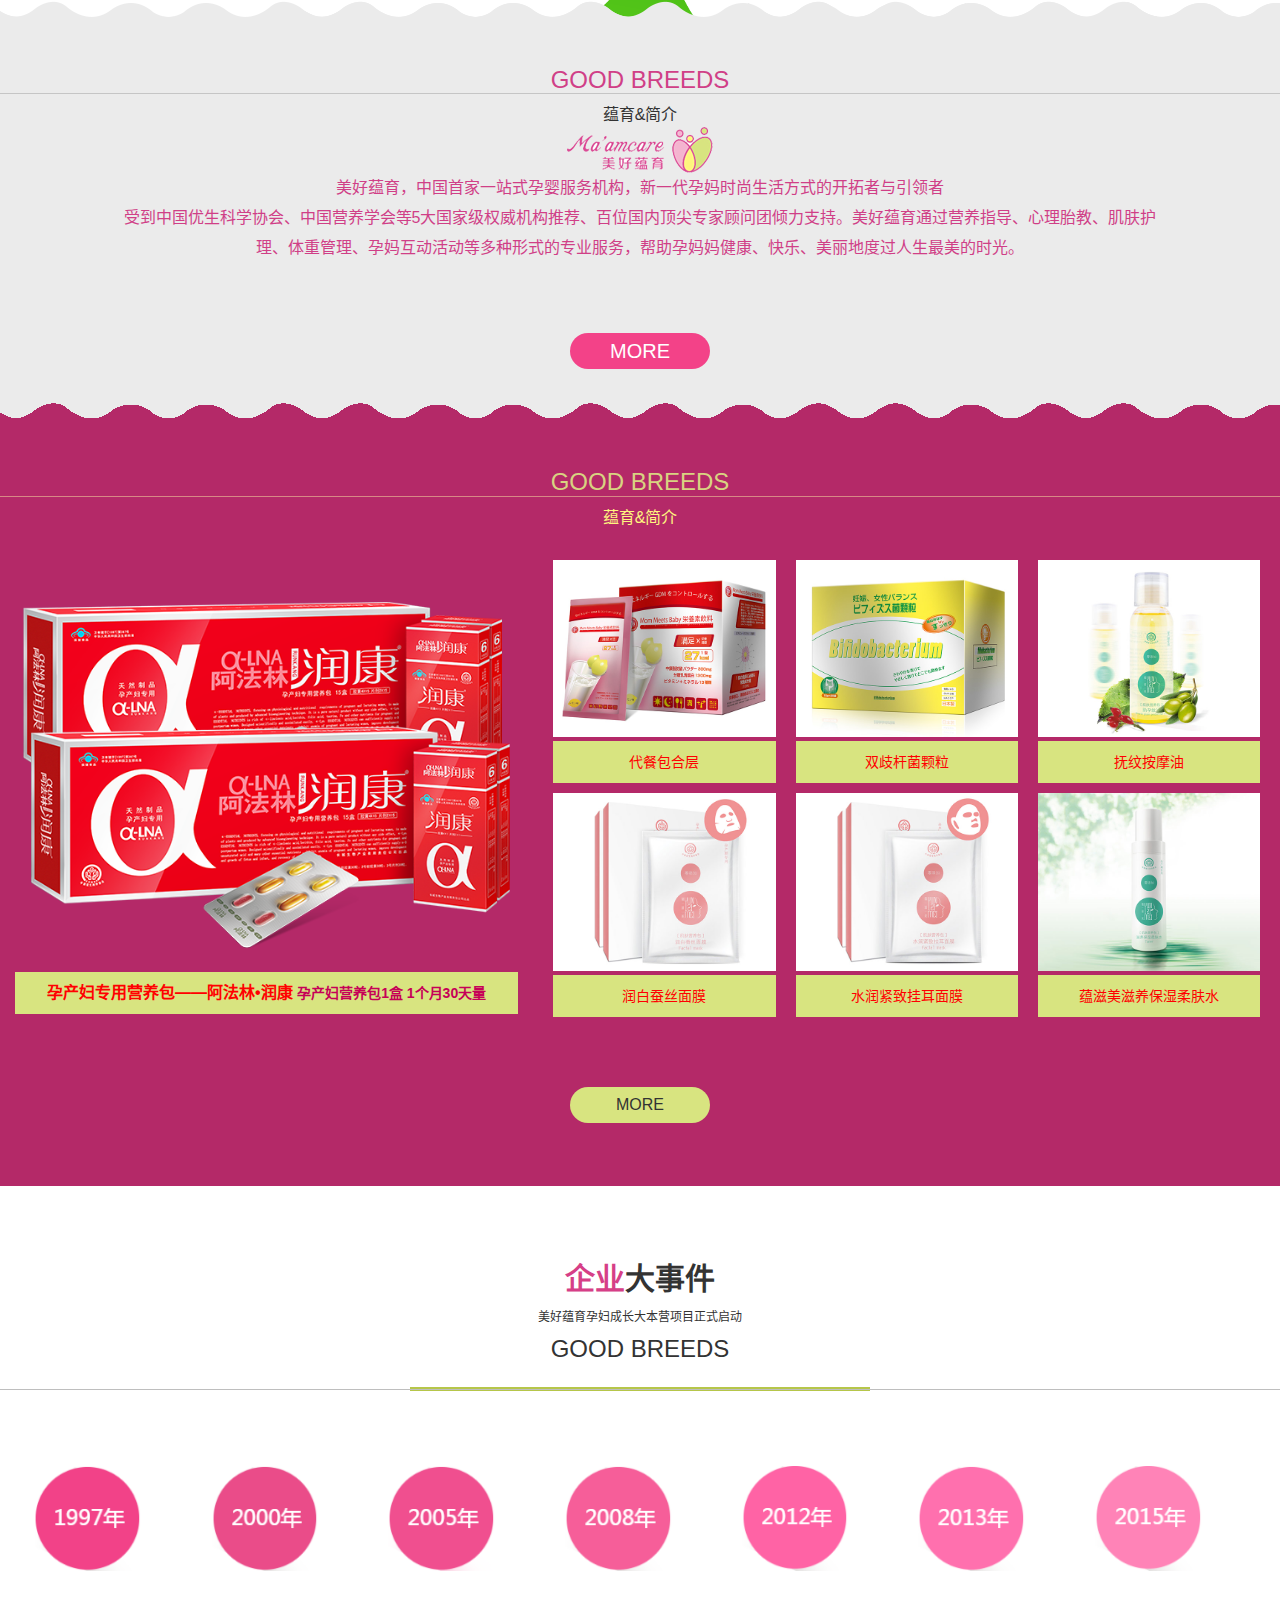
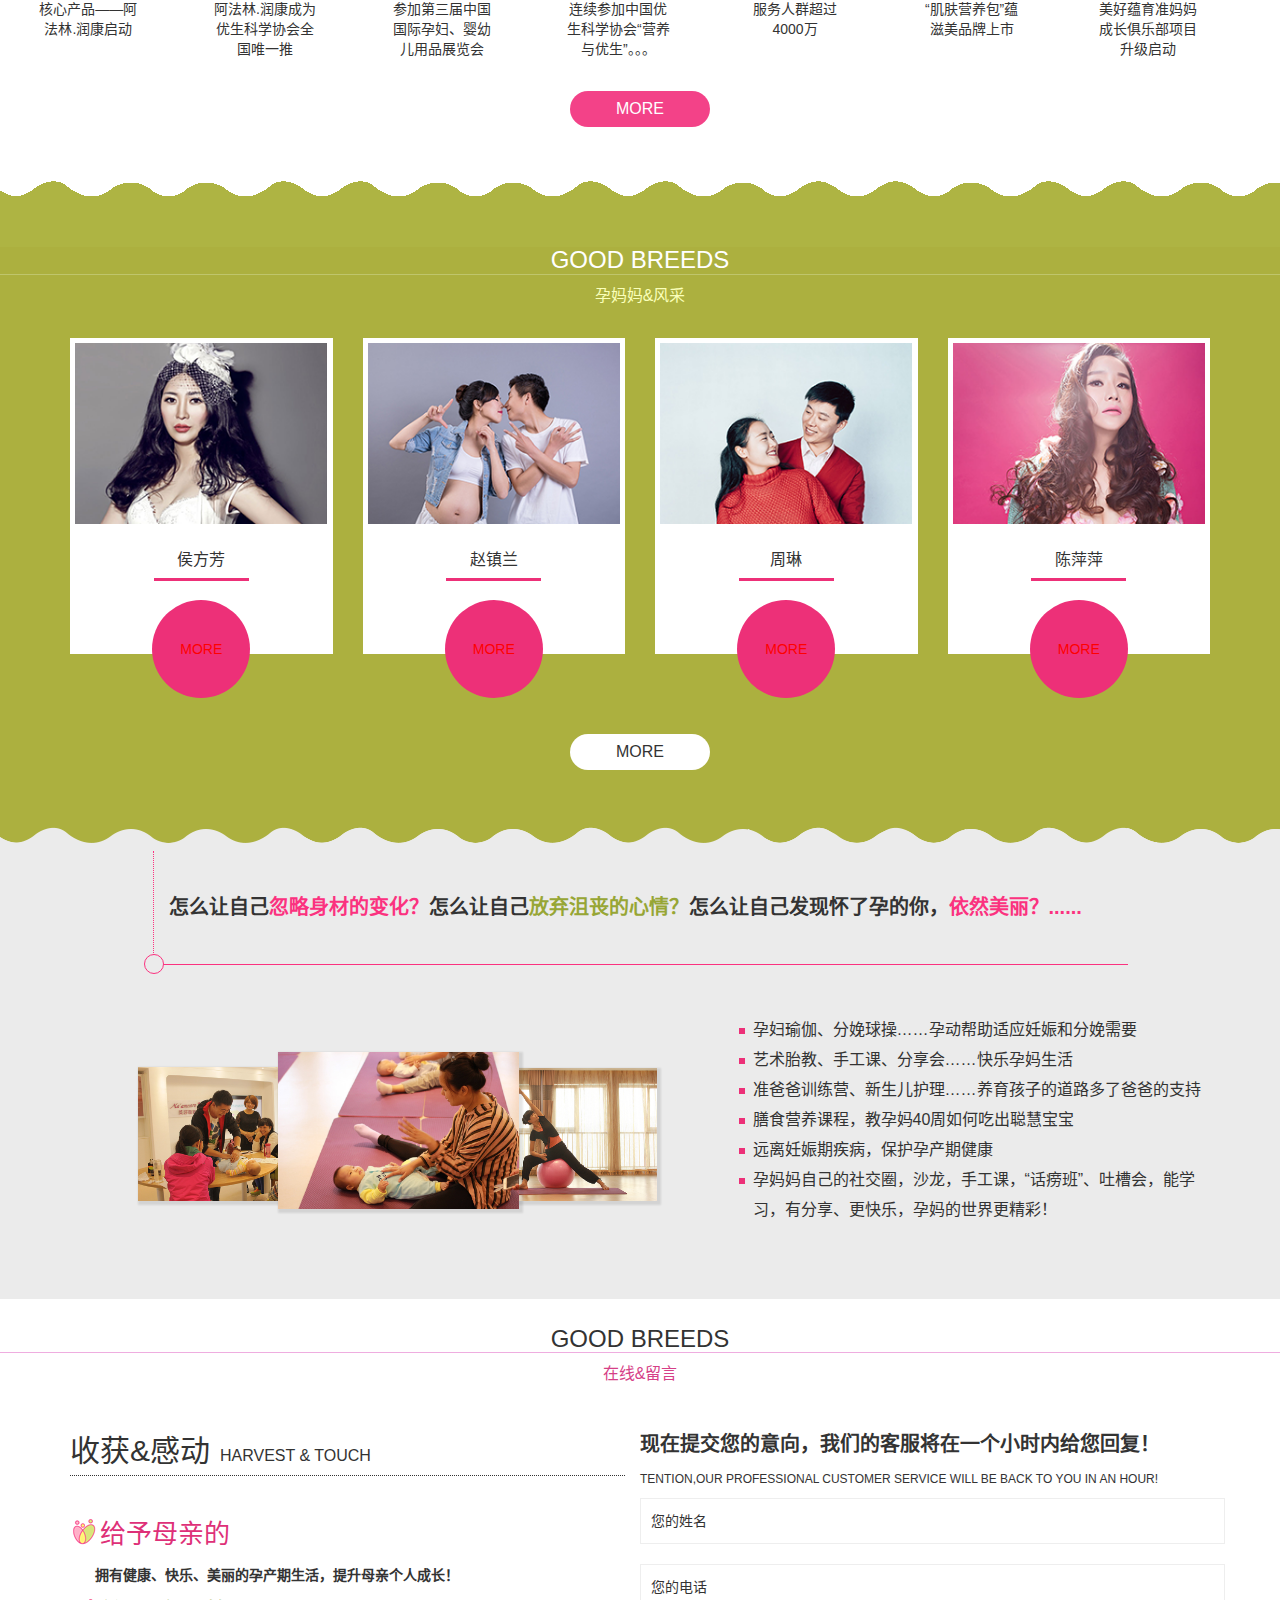
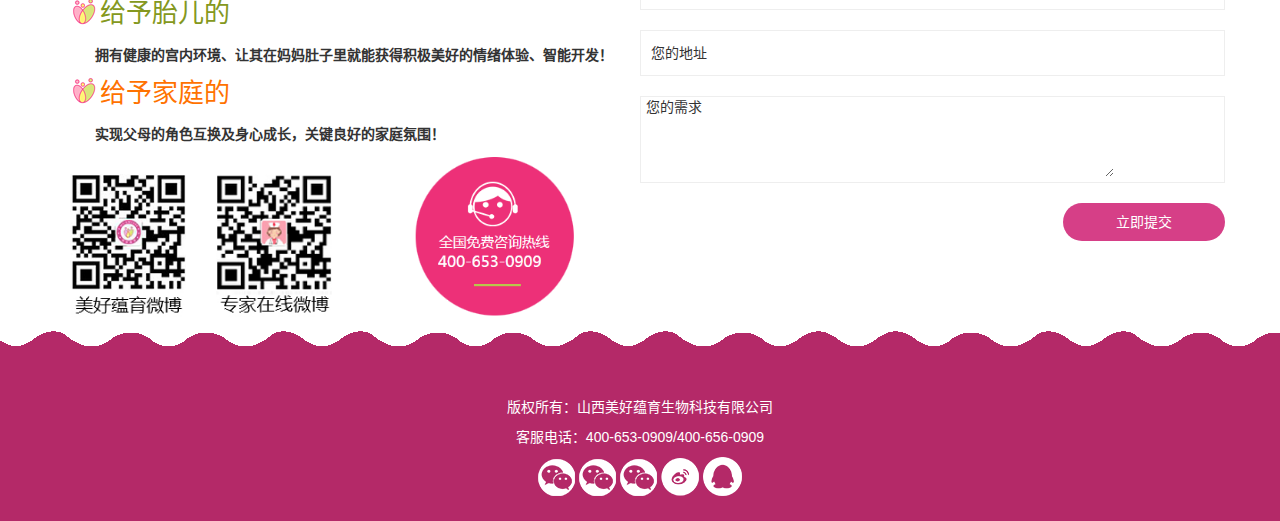
==== commit fb52b978: "mhyy修改" ====
--- a/mhyy/index.html
+++ b/mhyy/index.html
@@ -26,6 +26,7 @@
     </head>
     <body>
       <!--顶部-->
+      <span id="top"></span>
       <div class="header">
         <div class="container-fluid">
           <div class="row header-top">
@@ -360,9 +361,9 @@
           <div id="LoopDiv" class="col-lg-7 col-md-7 col-sm-7 col-xs-12">
             <input id="S_Num" type="hidden" value="8" />
             <div id="starsIF" class="imageflow"> 
-              <img src="img/course1.jpg" longdesc="#"  alt="Picture" /> 
-              <img src="img/course2.jpg" longdesc="#" alt="Picture" /> 
-              <img src="img/course3.jpg" longdesc="#"  alt="Picture" /> 
+              <img src="img/course1.jpg" longdesc=""  alt="Picture" /> 
+              <img src="img/course2.jpg" longdesc="" alt="Picture" /> 
+              <img src="img/course3.jpg" longdesc=""  alt="Picture" /> 
             </div>
           </div>
           <div class="course-right col-lg-5 col-md-5 col-sm-5 col-xs-12">
@@ -457,7 +458,7 @@
         </li>
       </ul>
     </div>
-    <div class="back-to-top glyphicon glyphicon-chevron-up"></div>
+    <a class="back-to-top glyphicon glyphicon-chevron-up" href="#top"></a>
   </div>
   
   <!--引入jQuery -->
--- a/mhyy/css/header-footer.css
+++ b/mhyy/css/header-footer.css
@@ -110,7 +110,7 @@
 {
     font-size: 30px;
     line-height: 50px;
-
+    display: block;
     position: fixed;
     top: 80%;
     right: 20px;
@@ -149,7 +149,7 @@
     }
 }
 
-@media only screen and (max-width:767px)
+@media only screen and (max-width:769px)
 {
     .header-top p
     {
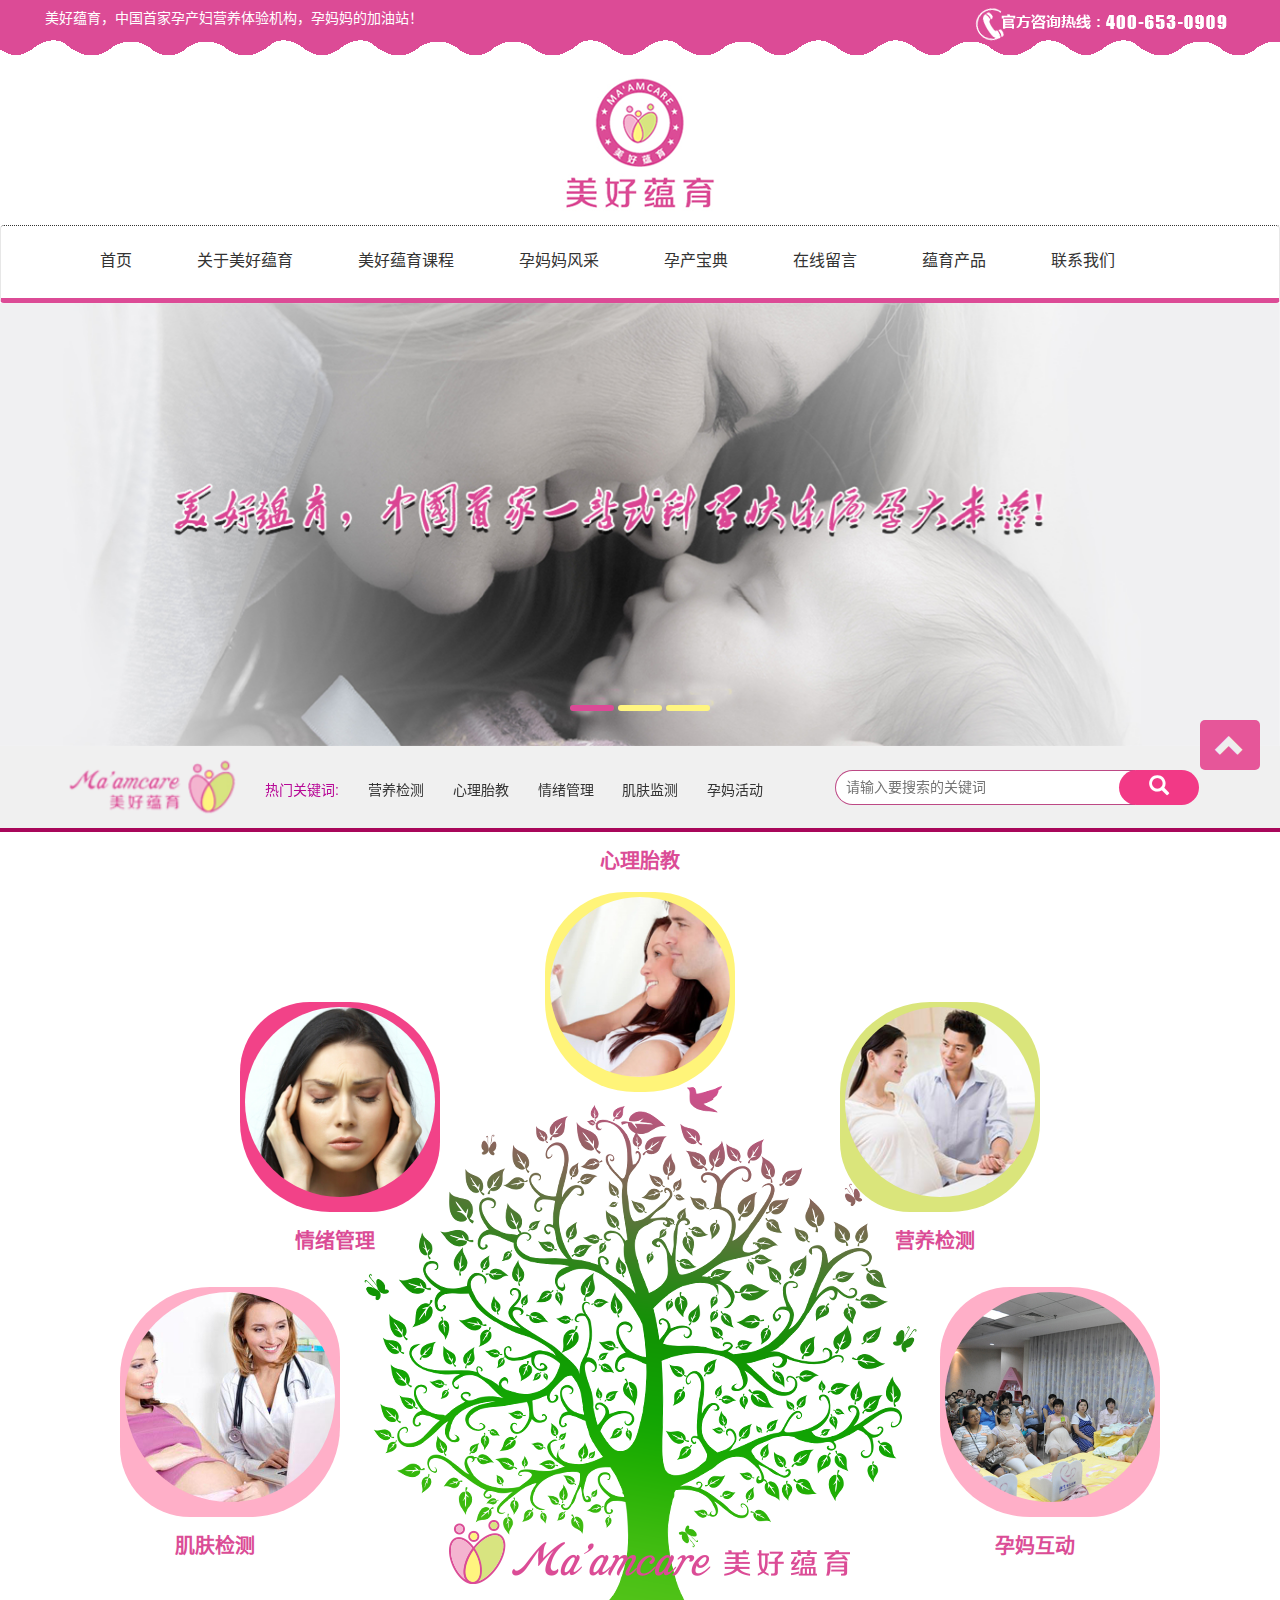
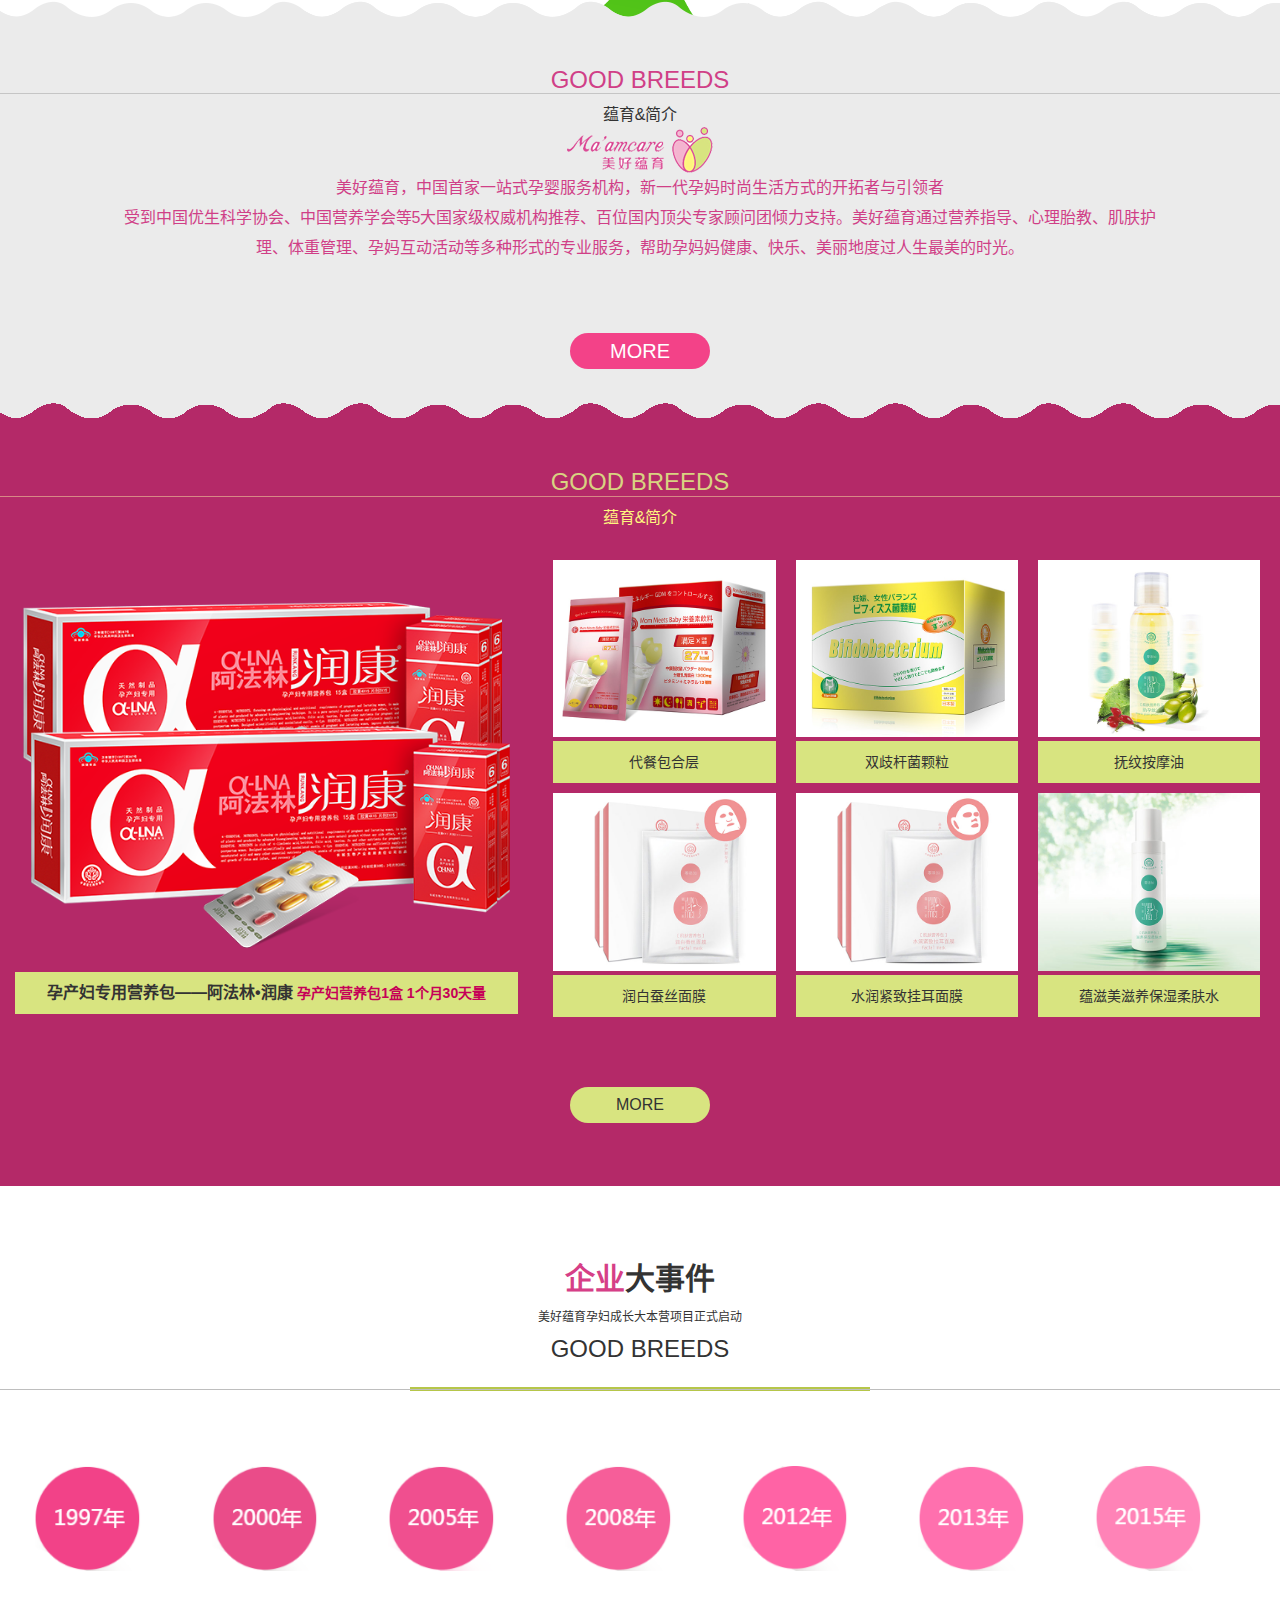
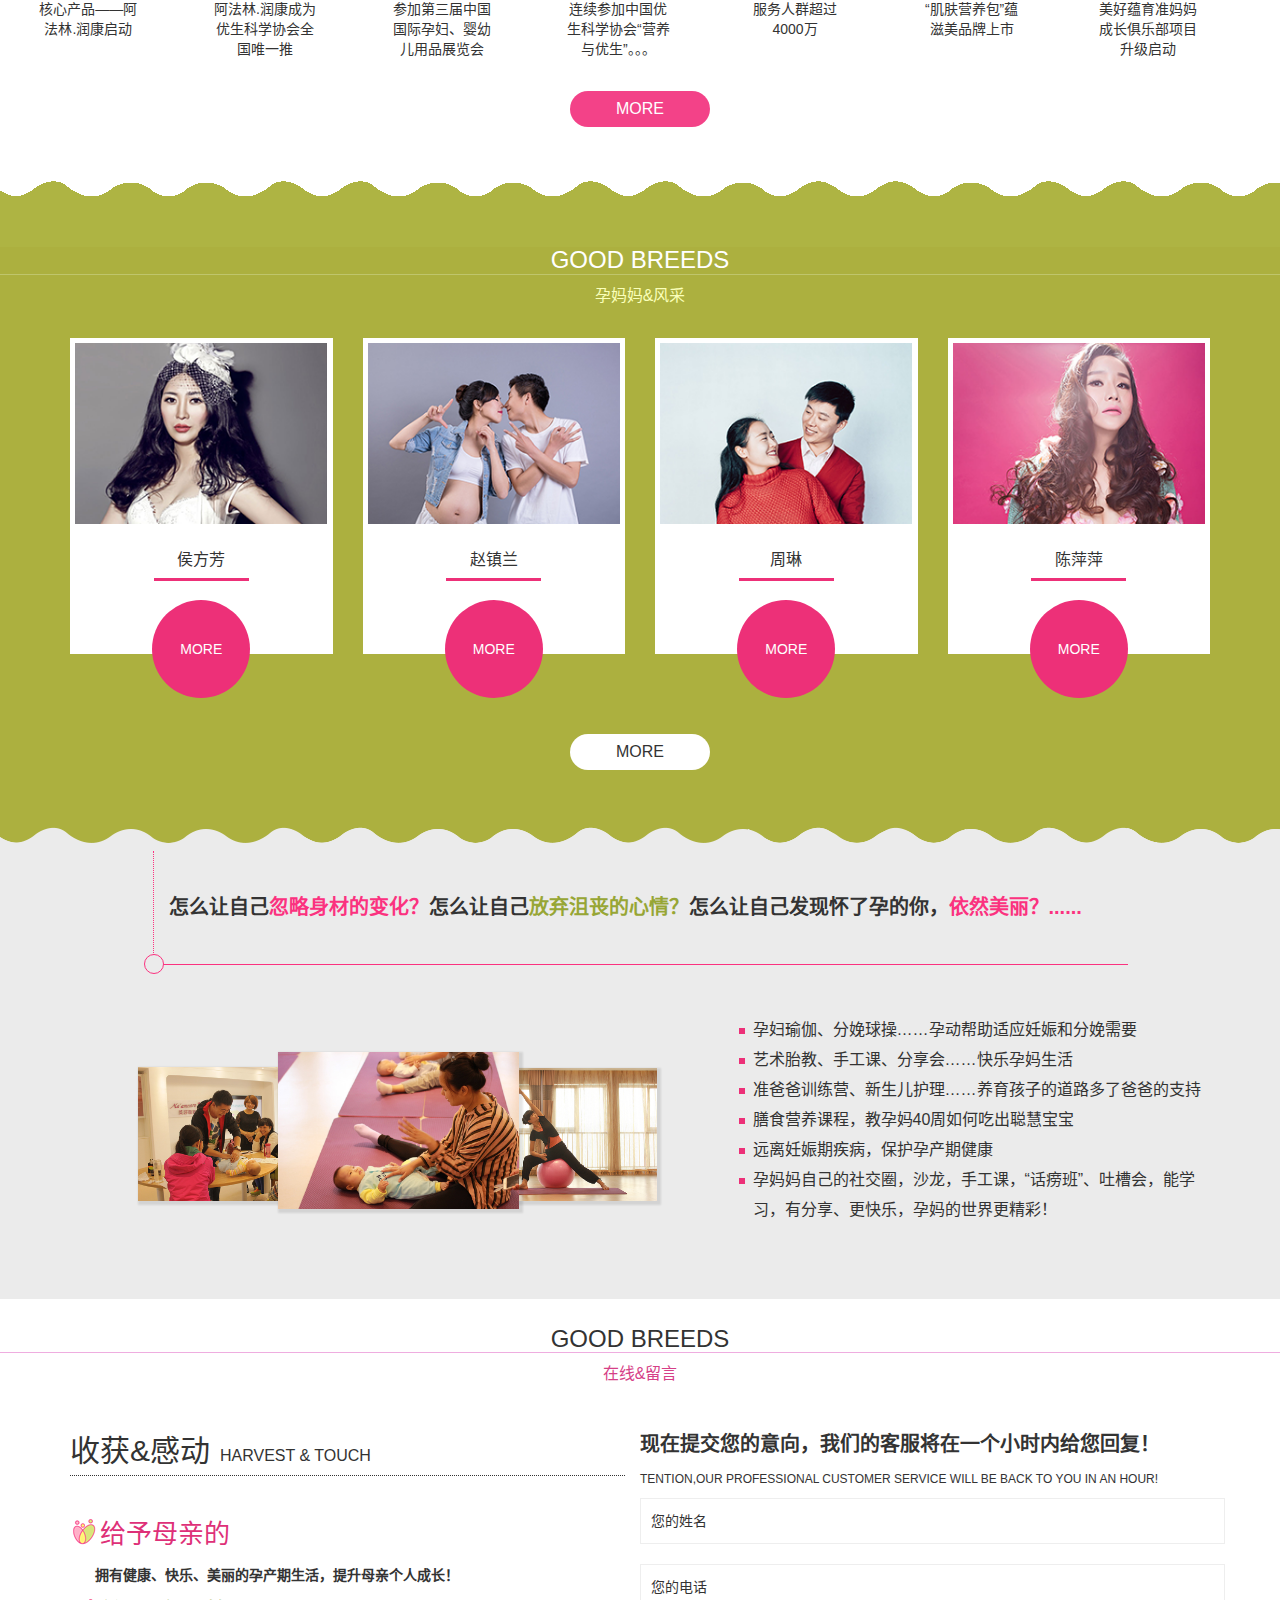
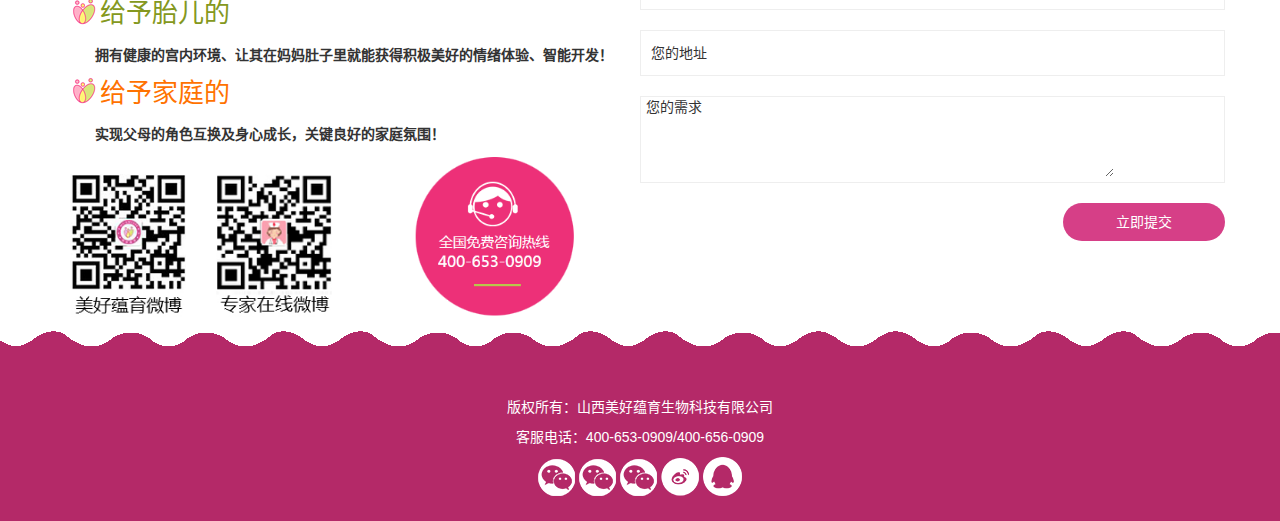
==== commit f019a7bf: "mhyy修改" ====
--- a/mhyy/index.html
+++ b/mhyy/index.html
@@ -1,473 +1,470 @@
 <!DOCTYPE html>
 <html lang="zh-CN">
 <head>
-  <meta charset="utf-8">
-  <meta http-equiv="X-UA-Compatible" content="IE=edge">
-  <meta name="viewport" content="width=device-width, initial-scale=1">
-  <!-- 上述3个meta标签*必须*放在最前面，任何其他内容都*必须*跟随其后！ -->
+    <meta charset="utf-8">
+    <meta http-equiv="X-UA-Compatible" content="IE=edge">
+    <meta name="viewport" content="width=device-width, initial-scale=1">
+    <!-- 上述3个meta标签*必须*放在最前面，任何其他内容都*必须*跟随其后！ -->
 
-  <title>美好蕴育官网-中国首家一站式孕妇科学快乐优孕大本营 |孕期营养|怀孕护肤|科学胎教-首页</title>
+    <title>美好蕴育官网-中国首家一站式孕妇科学快乐优孕大本营 |孕期营养|怀孕护肤|科学胎教-首页</title>
 
-  <!-- 引入Bootstrap -->
-  <link href="css/bootstrap.min.css" rel="stylesheet">
-  <!--引入自定义CSS-->
-  <link href="css/index.css" rel="stylesheet">
-  <!-- header和footer分离CSS -->
-  <link rel="stylesheet" type="text/css" href="css/header-footer.css">
-  <!-- 3D轮播图CSS -->
-  <link rel="stylesheet" type="text/css" href="css/imageflow.css">
+    <!-- 引入Bootstrap -->
+    <link href="css/bootstrap.min.css" rel="stylesheet">
+    <!--引入自定义CSS-->
+    <link href="css/index.css" rel="stylesheet">
+    <!-- header和footer分离CSS -->
+    <link rel="stylesheet" type="text/css" href="css/header-footer.css">
+    <!-- 3D轮播图CSS -->
+    <link rel="stylesheet" type="text/css" href="css/imageflow.css">
 
-  <!-- HTML5 shim and Respond.js for IE8 support of HTML5 elements and media queries -->
-  <!-- WARNING: Respond.js doesn't work if you view the page via file:// -->
-    <!--[if lt IE 9]>
-      <script src="https://cdn.bootcss.com/html5shiv/3.7.3/html5shiv.min.js"></script>
-      <script src="https://cdn.bootcss.com/respond.js/1.4.2/respond.min.js"></script>
-      <![endif]-->
+    <!-- HTML5 shim and Respond.js for IE8 support of HTML5 elements and media queries -->
+    <!-- WARNING: Respond.js doesn't work if you view the page via file:// -->
+        <!--[if lt IE 9]>
+        <script src="https://cdn.bootcss.com/html5shiv/3.7.3/html5shiv.min.js"></script>
+        <script src="https://cdn.bootcss.com/respond.js/1.4.2/respond.min.js"></script>
+        <![endif]-->
     </head>
     <body>
-      <!--顶部-->
-      <span id="top"></span>
-      <div class="header">
-        <div class="container-fluid">
-          <div class="row header-top">
-            <div class="col-lg-5  col-md-6  col-sm-7 col-xs-12 hidden-xs">
-              <p>美好蕴育，中国首家孕产妇营养体验机构，孕妈妈的加油站！</p>
-            </div>
-            <div class="col-lg-3 col-lg-offset-4 col-md-3 col-md-offset-3 col-sm-5 hidden-xs">
-              <img src="img/phone.png" class="img-responsive">
-            </div>
-          </div>
-          <div class="row logo">
-            <div class="col-lg-4 col-lg-offset-4 col-md-4 col-md-offset-4 col-sm-2 col-sm-offset-5">
-              <img src="img/logo.png" class="img-responsive center-block">
-            </div>
-          </div>  
-        </div>
-        <!-- 导航条 -->
-        <nav class="navbar navbar-default">
-          <div class="container">
-            <!-- Brand and toggle get grouped for better mobile display -->
-            <div class="navbar-header">
-              <button type="button" class="navbar-toggle collapsed" data-toggle="collapse" data-target="#bs-example-navbar-collapse-1" aria-expanded="false">
-                <span class="sr-only">Toggle navigation</span>
-                <span class="icon-bar"></span>
-                <span class="icon-bar"></span>
-                <span class="icon-bar"></span>
-              </button>
-            </div>
-
-            <!-- Collect the nav links, forms, and other content for toggling -->
-            <div class="collapse navbar-collapse " id="bs-example-navbar-collapse-1">
-              <ul class="nav navbar-nav  nav-list">
-                <li><a href="#">首页</a></li>
-                <li><a href="about-us.html">关于美好蕴育</a></li>
-                <li><a href="about-us.html">美好蕴育课程</a></li>
-                <li><a href="about-us.html">孕妈妈风采</a></li>
-                <li><a href="about-us.html">孕产宝典</a></li>
-                <li><a href="about-us.html">在线留言</a></li>
-                <li><a href="about-us.html">蕴育产品</a></li>
-                <li><a href="about-us.html">联系我们</a></li>
-              </ul>
-            </div><!-- /.navbar-collapse -->
-          </div><!-- /.container-fluid -->
+        <!--顶部-->
+        <span id="top"></span>
+        <div class="header">
+            <div class="container-fluid">
+                <div class="row header-top">
+                    <div class="col-lg-5  col-md-6  col-sm-7 col-xs-12 hidden-xs">
+                        <p>美好蕴育，中国首家孕产妇营养体验机构，孕妈妈的加油站！</p>
+                    </div>
+                    <div class="col-lg-3 col-lg-offset-4 col-md-3 col-md-offset-3 col-sm-5 hidden-xs">
+                        <img src="img/phone.png" class="img-responsive">
+                    </div>
+                </div>
+                <div class="row logo">
+                    <div class="col-lg-4 col-lg-offset-4 col-md-4 col-md-offset-4 col-sm-2 col-sm-offset-5">
+                        <img src="img/logo.png" class="img-responsive center-block">
+                    </div>
+                </div>  
+            </div>
+            <!-- 导航条 -->
+            <nav class="navbar navbar-default">
+                <div class="container">
+                 <!-- Brand and toggle get grouped for better mobile display -->
+                 <div class="navbar-header">
+                    <button type="button" class="navbar-toggle collapsed" data-toggle="collapse" data-target="#bs-1" aria-expanded="false">
+                        <span class="sr-only">Toggle navigation</span>
+                        <span class="icon-bar"></span>
+                        <span class="icon-bar"></span>
+                        <span class="icon-bar"></span>
+                    </button>
+                </div>
+                <!-- Collect the nav links, forms, and other content for toggling -->
+                <div class="collapse navbar-collapse " id="bs-1">
+                    <ul class="nav navbar-nav  nav-list">
+                        <li><a href="#">首页</a></li>
+                        <li><a href="about-us.html">关于美好蕴育</a></li>
+                        <li><a href="about-us.html">美好蕴育课程</a></li>
+                        <li><a href="about-us.html">孕妈妈风采</a></li>
+                        <li><a href="about-us.html">孕产宝典</a></li>
+                        <li><a href="about-us.html">在线留言</a></li>
+                        <li><a href="about-us.html">蕴育产品</a></li>
+                        <li><a href="about-us.html">联系我们</a></li>
+                    </ul>
+                </div>
+            </div>
         </nav>
-      </div>
-      <!-- 主要内容 -->
-      <div class="main">
+    </div>
+    <!-- 主要内容 -->
+    <div class="main">
         <!-- 轮播图 -->
         <div id="carousel-example-generic" class="carousel slide carousel-fade" data-ride="carousel">
-          <!-- Indicators -->
-          <ol class="carousel-indicators">
-            <li data-target="#carousel-example-generic" data-slide-to="0" class="active"></li>
-            <li data-target="#carousel-example-generic" data-slide-to="1"></li>
-            <li data-target="#carousel-example-generic" data-slide-to="2"></li>
-          </ol>
-          <!-- Wrapper for slides -->
-          <div class="carousel-inner" role="listbox">
-            <div class="item active">
-              <img src="img/3.png" alt="轮播图一">
-            </div>
-            <div class="item">
-              <img src="img/2.png" alt="轮播图二">
-            </div>
-            <div class="item">
-              <img src="img/1.png" alt="轮播图三">
-            </div>
-          </div>
+            <!-- Indicators -->
+            <ol class="carousel-indicators">
+                <li data-target="#carousel-example-generic" data-slide-to="0" class="active"></li>
+                <li data-target="#carousel-example-generic" data-slide-to="1"></li>
+                <li data-target="#carousel-example-generic" data-slide-to="2"></li>
+            </ol>
+            <!-- Wrapper for slides -->
+            <div class="carousel-inner" role="listbox">
+                <div class="item active">
+                    <img src="img/3.png" alt="轮播图一">
+                </div>
+                <div class="item">
+                    <img src="img/2.png" alt="轮播图二">
+                </div>
+                <div class="item">
+                    <img src="img/1.png" alt="轮播图三">
+                </div>
+            </div>
         </div>
         <!-- 热门搜索 -->
         <div class="search">
-          <div class="container search-box">
-            <div class="row">
-              <img src="img/search-logo.png" class="img-responsive col-lg-2 col-md-2 hidden-sm hidden-xs">
-              <div class="col-lg-6 col-md-6 col-sm-8  col-xs-12 search-left">
-                <ul>
-                  <span>热门关键词:</span>
-                  <li>营养检测</li>
-                  <li>心理胎教</li>
-                  <li>情绪管理</li>
-                  <li>肌肤监测</li>
-                  <li>孕妈活动</li>
-                </ul>
-              </div>
-              <div class="col-lg-4 col-md-4 col-sm-4  col-xs-12 search-right">
-                <div class="search-right-box">
-                  <input type="text" name="search" placeholder="请输入要搜索的关键词">
-                  <button><span class="glyphicon glyphicon-search"></span></button>
-                </div>
-              </div>
-            </div>
-          </div>
+            <div class="container search-box">
+                <div class="row">
+                    <img src="img/search-logo.png" class="img-responsive col-lg-2 col-md-2 hidden-sm hidden-xs">
+                    <div class="col-lg-6 col-md-6 col-sm-8  col-xs-12 search-left">
+                        <ul>
+                            <span>热门关键词:</span>
+                            <li>营养检测</li>
+                            <li>心理胎教</li>
+                            <li>情绪管理</li>
+                            <li>肌肤监测</li>
+                            <li>孕妈活动</li>
+                        </ul>
+                    </div>
+                    <div class="col-lg-4 col-md-4 col-sm-4  col-xs-12 search-right">
+                        <div class="search-right-box">
+                            <input type="text" name="search" placeholder="请输入要搜索的关键词">
+                            <button><span class="glyphicon glyphicon-search"></span></button>
+                        </div>
+                    </div>
+                </div>
+            </div>
         </div>
         <!-- 树状图 -->
         <div class="tree-pics">
-          <img src="img/tree.png" class="img-responsive center-block tree ">
-          <a href="#">
-            <div class="pic1">
-              <img src="img/jiance.jpg" class="img-responsive img-circle">
-              <span>肌肤检测</span>
-            </div>
-          </a>
-          <a href="#">
-            <div class="pic2">
-              <img src="img/qingxu.jpg" class="img-responsive img-circle">
-              <span>情绪管理</span>
-            </div>
-          </a>
-          <a href="#">
-            <div class="pic3">
-              <img src="img/xinli.jpg" class="img-responsive img-circle">
-              <span>心理胎教</span>
-            </div>
-          </a>
-          <a href="#">
-            <div class="pic4">
-              <img src="img/yingyang.jpg" class="img-responsive img-circle">
-              <span>营养检测</span>
-            </div>
-          </a>
-          <a href="#">
-            <div class="pic5">
-              <img src="img/hudong.jpg" class="img-responsive img-circle">
-              <span>孕妈互动</span>
-            </div>
-          </a>
+            <img src="img/tree.png" class="img-responsive center-block tree ">
+            <a href="#">
+                <div class="pic1">
+                    <img src="img/jiance.jpg" class="img-responsive img-circle">
+                    <span>肌肤检测</span>
+                </div>
+            </a>
+            <a href="#">
+                <div class="pic2">
+                    <img src="img/qingxu.jpg" class="img-responsive img-circle">
+                    <span>情绪管理</span>
+                </div>
+            </a>
+            <a href="#">
+                <div class="pic3">
+                    <img src="img/xinli.jpg" class="img-responsive img-circle">
+                    <span>心理胎教</span>
+                </div>
+            </a>
+            <a href="#">
+                <div class="pic4">
+                    <img src="img/yingyang.jpg" class="img-responsive img-circle">
+                    <span>营养检测</span>
+                </div>
+            </a>
+            <a href="#">
+                <div class="pic5">
+                    <img src="img/hudong.jpg" class="img-responsive img-circle">
+                    <span>孕妈互动</span>
+                </div>
+            </a>
         </div>
         <!-- 简介 -->
         <div class="jianjie">
-          <div class="container-fluid">
-            <div class="row">
-              <h3>GOOD BREEDS</h3>
-              <span>蕴育&简介</span>
-              <img src="img/search-logo.png" class="img-responsive center-block">
-              <p class="col-lg-10 col-lg-offset-1">美好蕴育，中国首家一站式孕婴服务机构，新一代孕妈时尚生活方式的开拓者与引领者<br>
-                受到中国优生科学协会、中国营养学会等5大国家级权威机构推荐、百位国内顶尖专家顾问团倾力支持。美好蕴育通过营养指导、心理胎教、肌肤护理、体重管理、孕妈互动活动等多种形式的专业服务，帮助孕妈妈健康、快乐、美丽地度过人生最美的时光。</p>
-                <button>MORE</button>
-              </div>
-            </div>
-          </div>
-        </div>
-        <!-- 产品 -->
-        <div class="products">
-          <div class="container-fluid">
-            <div class="row">
-              <h3 class="text-center">GOOD BREEDS</h3>
-              <span>蕴育&简介</span>
-            </div>
-            <div class="row">
-              <div class="col-lg-5 col-md-5 col-sm-12  product-left">
-                <a href="#">
-                  <img src="img/product-1.png" class="img-responsive center-block">
-                  <p>孕产妇专用营养包——阿法林•润康 <span>孕产妇营养包1盒 1个月30天量</span></p>
-                </a>
-              </div>
-              <div class="col-lg-7 col-md-7 col-sm-12 product-right">
+            <div class="container-fluid">
                 <div class="row">
-                  <div class="col-lg-4 col-md-4 col-sm-4 col-xs-6">
-                    <a href="#">
-                      <img src="img/product-2.jpg" class="img-responsive ">
-                      <p class="tips">代餐包合层</p>
-                    </a>
-                  </div> 
-                  <div class="col-lg-4 col-md-4 col-sm-4 col-xs-6">
-                    <a href="#">
-                      <img src="img/product-3.png" class="img-responsive ">
-                      <p class="tips">双歧杆菌颗粒</p>
-                    </a>
-                  </div> 
-                  <div class="col-lg-4 col-md-4 col-sm-4 col-xs-6">
-                    <a href="#">
-                      <img src="img/product-4.png" class="img-responsive ">
-                      <p class="tips">抚纹按摩油</p>
-                    </a>
-                  </div> 
+                    <h3>GOOD BREEDS</h3>
+                    <span>蕴育&简介</span>
+                    <img src="img/search-logo.png" class="img-responsive center-block">
+                    <p class="col-lg-10 col-lg-offset-1">美好蕴育，中国首家一站式孕婴服务机构，新一代孕妈时尚生活方式的开拓者与引领者<br>
+                        受到中国优生科学协会、中国营养学会等5大国家级权威机构推荐、百位国内顶尖专家顾问团倾力支持。美好蕴育通过营养指导、心理胎教、肌肤护理、体重管理、孕妈互动活动等多种形式的专业服务，帮助孕妈妈健康、快乐、美丽地度过人生最美的时光。</p>
+                        <button>MORE</button>
+                    </div>
+                </div>
+            </div>
+            <!-- 产品 -->
+            <div class="products">
+                <div class="container-fluid">
+                    <div class="row">
+                        <h3 class="text-center">GOOD BREEDS</h3>
+                        <span>蕴育&简介</span>
+                    </div>
+                    <div class="row">
+                        <div class="col-lg-5 col-md-5 col-sm-12  product-left">
+                            <a href="#">
+                                <img src="img/product-1.png" class="img-responsive center-block">
+                                <p>孕产妇专用营养包——阿法林•润康 <span>孕产妇营养包1盒 1个月30天量</span></p>
+                            </a>
+                        </div>
+                        <div class="col-lg-7 col-md-7 col-sm-12 product-right">
+                            <div class="row">
+                                <div class="col-lg-4 col-md-4 col-sm-4 col-xs-6">
+                                    <a href="#">
+                                        <img src="img/product-2.jpg" class="img-responsive ">
+                                        <p class="tips">代餐包合层</p>
+                                    </a>
+                                </div> 
+                                <div class="col-lg-4 col-md-4 col-sm-4 col-xs-6">
+                                    <a href="#">
+                                        <img src="img/product-3.png" class="img-responsive ">
+                                        <p class="tips">双歧杆菌颗粒</p>
+                                    </a>
+                                </div> 
+                                <div class="col-lg-4 col-md-4 col-sm-4 col-xs-6">
+                                    <a href="#">
+                                        <img src="img/product-4.png" class="img-responsive ">
+                                        <p class="tips">抚纹按摩油</p>
+                                    </a>
+                                </div> 
+                                <div class="col-lg-4 col-md-4 col-sm-4 col-xs-6">
+                                    <a href="#">
+                                        <img src="img/product-5.png" class="img-responsive ">
+                                        <p class="tips">润白蚕丝面膜</p>
+                                    </a>
+                                </div> 
+                                <div class="col-lg-4 col-md-4 col-sm-4 col-xs-6">
+                                    <a href="#">
+                                        <img src="img/product-6.jpg" class="img-responsive ">
+                                        <p class="tips">水润紧致挂耳面膜</p>
+                                    </a>
+                                </div> 
+                                <div class="col-lg-4 col-md-4 col-sm-4 col-xs-6">
+                                    <a href="#">
+                                        <img src="img/product-7.png" class="img-responsive ">
+                                        <p class="tips">蕴滋美滋养保湿柔肤水</p>
+                                    </a>
+                                </div> 
+                            </div>
+                        </div>
+                    </div>
+                    <button class="center-block">MORE</button>
+                </div>
+            </div>
+            <!-- 事件 -->
+            <div class="events">
+                <div class="container-fluid">
+                    <div class="row">
+                        <h2><span>企业</span>大事件</h2>
+                        <p>美好蕴育孕妇成长大本营项目正式启动</p>
+                        <h3 class="center-block">GOOD BREEDS</h3>
+                    </div>
+                    <div class=" time-list row">
+                        <ul>
+                            <li class="col-lg-1 col-md-1 col-sm-1 col-xs-6">
+                                <a href="#">
+                                    <div class="time1">
+                                        <img src="img/time1.png" class="img-responsive">
+                                    </div>
+                                    <p>核心产品——阿法林.润康启动</p>
+                                </a>
+                            </li>
+                            <li class="col-lg-1 col-md-1 col-sm-1 col-xs-6">
+                                <a href="#">
+                                    <div class="time2">
+                                        <img src="img/time2.png" class="img-responsive">
+                                    </div>
+                                    <p>阿法林.润康成为优生科学协会全国唯一推</p>
+                                </a>
+                            </li>
+                            <li class="col-lg-1 col-md-1 col-sm-1 col-xs-6">
+                                <a href="#">
+                                    <div class="time3">
+                                        <img src="img/time3.png" class="img-responsive">
+                                    </div>
+                                    <p>参加第三届中国国际孕妇、婴幼儿用品展览会</p>
+                                </a>
+                            </li>
+                            <li class="col-lg-1 col-md-1 col-sm-1 col-xs-6">
+                                <a href="#">
+                                    <div class="time4">
+                                        <img src="img/time4.png" class="img-responsive">
+                                    </div>
+                                    <p>连续参加中国优生科学协会“营养与优生”。。。</p>
+                                </a>
+                            </li>
+                            <li class="col-lg-1 col-md-1 col-sm-1 col-xs-6">
+                                <a href="#">
+                                    <div class="time5">
+                                        <img src="img/time5.png" class="img-responsive">
+                                    </div>
+                                    <p>服务人群超过4000万</p>
+                                </a>
+                            </li>
+                            <li class="col-lg-1 col-md-1 col-sm-1 col-xs-6">
+                                <a href="#">
+                                    <div class="time6">
+                                        <img src="img/time6.png" class="img-responsive">
+                                    </div>
+                                    <p>“肌肤营养包”蕴滋美品牌上市</p>
+                                </a>
+                            </li>
+                            <li class="col-lg-1 col-md-1 col-sm-1 col-xs-6">
+                                <a href="#">
+                                    <div class="time7">
+                                        <img src="img/time7.png" class="img-responsive">
+                                    </div>
+                                    <p>美好蕴育准妈妈成长俱乐部项目升级启动</p>
+                                </a>
+                            </li>
+                        </ul>
+                    </div>
+                    <div class="row">
+                        <button class="center-block">MORE</button>
+                    </div>
+                </div>
+            </div>
+            <!-- 客户展示 -->
+            <div class="mother">
+                <div class="container-fluid">
+                    <div class="row">
+                        <h3 class="text-center">GOOD BREEDS</h3>
+                        <span>孕妈妈&风采</span>
+                    </div>
+                </div>
+                <div class="container">
+                    <div class="row">
+                        <div class="col-lg-3 col-md-3 col-sm-3 col-xs-6">
+                            <div class="pic-box">
+                                <div class="pic" >
+                                    <img src="img/person1.png" class="img-responsive center-block">
+                                </div>
+                                <span class="center-block">侯方芳</span>
+                                <a href="#" class="center-block">MORE</a>
+                            </div>
+                        </div>
+                        <div class="col-lg-3 col-md-3 col-sm-3 col-xs-6">
+                            <div class="pic-box">
+                                <div class="pic" >
+                                    <img src="img/person2.png" class="img-responsive center-block">
+                                </div>
+                                <span class="center-block">赵镇兰</span>
+                                <a href="#" class="center-block">MORE</a>
+                            </div>
+                        </div>
+                        <div class="col-lg-3 col-md-3 col-sm-3 col-xs-6">
+                            <div class="pic-box">
+                                <div class="pic" >
+                                    <img src="img/person3.png" class="img-responsive center-block">
+                                </div>
+                                <span class="center-block">周琳</span>
+                                <a href="#" class="center-block">MORE</a>
+                            </div>
+                        </div>
+                        <div class="col-lg-3 col-md-3 col-sm-3 col-xs-6">
+                            <div class="pic-box">
+                                <div class="pic" >
+                                    <img src="img/person4.png" class="img-responsive center-block">
+                                </div>
+                                <span class="center-block">陈萍萍</span>
+                                <a href="#" class="center-block">MORE</a>
+                            </div>
+                        </div>
+                    </div>
+                    <div class="row">
+                        <button class="center-block">MORE</button>
+                    </div>
+                </div>
+            </div>
+            <!-- 课程介绍 -->
+            <div class="course">
+                <div class="container">
+                    <div class="row">
+                        <p class="col-lg-10 col-lg-offset-1">怎么让自己<span class="red">忽略身材的变化？</span>怎么让自己<span class="green">放弃沮丧的心情？</span>怎么让自己发现怀了孕的你，<span class="red">依然美丽？......</span><span class="circle"></span></p>
+                    </div>
+                    <div class="row">
+                        <div id="LoopDiv" class="col-lg-7 col-md-7 col-sm-7 col-xs-12">
+                            <input id="S_Num" type="hidden" value="8" />
+                            <div id="starsIF" class="imageflow"> 
+                                <img src="img/course1.jpg" longdesc=""  alt="Picture" /> 
+                                <img src="img/course2.jpg" longdesc="" alt="Picture" /> 
+                                <img src="img/course3.jpg" longdesc=""  alt="Picture" /> 
+                            </div>
+                        </div>
+                        <div class="course-right col-lg-5 col-md-5 col-sm-5 col-xs-12">
+                            <ul>
+                                <li>孕妇瑜伽、分娩球操……孕动帮助适应妊娠和分娩需要</li>
+                                <li>艺术胎教、手工课、分享会……快乐孕妈生活</li>
+                                <li>准爸爸训练营、新生儿护理……养育孩子的道路多了爸爸的支持</li>
+                                <li>膳食营养课程，教孕妈40周如何吃出聪慧宝宝</li>
+                                <li>远离妊娠期疾病，保护孕产期健康</li>
+                                <li>孕妈妈自己的社交圈，沙龙，手工课，“话痨班”、吐槽会，能学习，有分享、更快乐，孕妈的世界更精彩！</li>
+                            </ul>
+                        </div>
+                    </div>
+                </div>
+            </div>
+            <!-- 留言 -->
+            <div class="message">
+                <div class="container-fluid">
+                    <div class="row">
+                        <h3 class="text-center">GOOD BREEDS</h3>
+                        <span class="online">在线&留言</span>
+                    </div>
+                </div>
+                <div class="container">
+                    <div class="row">
+                        <div class="message-left col-lg-6 col-md-6 col-sm-12 hidden-xs">
+                            <p>收获&感动<span>HARVEST & TOUCH</span></p>
+                            <dl style="color: #DE3078"><img src="img/s-logo.png" class="img-responsive">给予母亲的</dl>
+                            <dd>拥有健康、快乐、美丽的孕产期生活，提升母亲个人成长！</dd>
+                            <dl style="color: #849820"><img src="img/s-logo.png" class="img-responsive">给予胎儿的</dl>
+                            <dd>拥有健康的宫内环境、让其在妈妈肚子里就能获得积极美好的情绪体验、智能开发！</dd>
+                            <dl style="color: #FF7200"><img src="img/s-logo.png" class="img-responsive">给予家庭的</dl>
+                            <dd>实现父母的角色互换及身心成长，关键良好的家庭氛围！</dd>
+                            <div class="row">
+                                <div class="col-lg-3 col-md-3 col-sm-3 left-wb">
+                                    <img src="img/wb.jpg" class="img-responsive">
+                                </div>
+                                <div class="col-lg-3  col-md-3 col-sm-3 left-wb">
+                                    <img src="img/wb2.jpg" class="img-responsive">
+                                </div>
+                                <div class="col-lg-4 col-lg-offset-1 col-md-4 col-md-offset-1 col-sm-4 col-sm-offset-2">
+                                    <img src="img/tel.png" class="img-responsive">
+                                </div>
+                            </div>
+                        </div>
+                        <div class="message-right col-lg-6 col-md-6 col-sm-12 col-xs-12" >
+                            <div class="row">
+                                <p class="tips">现在提交您的意向，我们的客服将在一个小时内给您回复！</p>
+                                <p class="en-tips">
+                                    <span>TENTION,OUR PROFESSIONAL CUSTOMER SERVICE WILL BE BACK TO YOU IN AN HOUR!</span>
+                                </p>
+                                <form action="#" method="POST">
+                                    <p><label for="name">您的姓名</label><input type="text" name="name" class="name" id="name"></p>
+                                    <p><label for="tel">您的电话</label><input type="text" name="tel" class="tel" id="tel"></p>
+                                    <p><label for="add">您的地址</label><input type="text" name="add" class="add" id="add"></p>
+                                    <div class="reg-box">
+                                        <label for="reg" class="reg">您的需求</label>
+                                        <textarea cols="10" rows="4" id="reg"></textarea>
+                                    </div>
+                                    <button>立即提交</button>
+                                </form>
+                            </div>
+                        </div>
+                    </div>
+                </div>
+            </div>
+            <!-- 底部 -->
+            <div class="footer">
+                <div class="container">
+                    <p>版权所有：山西美好蕴育生物科技有限公司 </p>
+                    <p>客服电话：400-653-0909/400-656-0909</p>
+                </div>
+                <div class="footer-img-box">
+                    <ul>
+                        <li>
+                            <a href="#"><img src="img/wx.png" class="img-responsive"></a>
+                            <a href="#"><img src="img/wx1.png" class=" second-img" ></a>
+                        </li>
+                        <li>
+                            <a href="#"><img src="img/wx.png" class="img-responsive"></a>
+                            <a href="#"><img src="img/wx2.png" class=" second-img" ></a>
+                        </li>
+                        <li>
+                            <a href="#"><img src="img/wx.png" class="img-responsive"></a>
+                            <a href="#"><img src="img/wx3.png" class=" second-img" ></a>
+                        </li>
+                        <li>
+                            <a href="#"><img src="img/wb.png" class="img-responsive"></a>
+                        </li>
+                        <li>
+                            <a href="#"><img src="img/qq.png" class="img-responsive"></a>
+                        </li>
+                    </ul>
+                </div>
+                <a class="back-to-top glyphicon glyphicon-chevron-up" href="#top"></a>
+            </div>
 
-
-                  <div class="col-lg-4 col-md-4 col-sm-4 col-xs-6">
-                    <a href="#">
-                      <img src="img/product-5.png" class="img-responsive ">
-                      <p class="tips">润白蚕丝面膜</p>
-                    </a>
-                  </div> 
-                  <div class="col-lg-4 col-md-4 col-sm-4 col-xs-6">
-                    <a href="#">
-                      <img src="img/product-6.jpg" class="img-responsive ">
-                      <p class="tips">水润紧致挂耳面膜</p>
-                    </a>
-                  </div> 
-                  <div class="col-lg-4 col-md-4 col-sm-4 col-xs-6">
-                    <a href="#">
-                      <img src="img/product-7.png" class="img-responsive ">
-                      <p class="tips">蕴滋美滋养保湿柔肤水</p>
-                    </a>
-                  </div> 
-                </div>
-              </div>
-            </div>
-            <button class="center-block">MORE</button>
-          </div>
-        </div>
-        <!-- 事件 -->
-        <div class="events">
-          <div class="container-fluid">
-            <div class="row">
-              <h2><span>企业</span>大事件</h2>
-              <p>美好蕴育孕妇成长大本营项目正式启动</p>
-              <h3 class="center-block">GOOD BREEDS</h3>
-            </div>
-            <div class=" time-list row">
-              <ul>
-                <li class="col-lg-1 col-md-1 col-sm-1 col-xs-6">
-                  <a href="#">
-                    <div class="time1">
-                      <img src="img/time1.png" class="img-responsive">
-                    </div>
-                    <p>核心产品——阿法林.润康启动</p>
-                  </a>
-                </li>
-                <li class="col-lg-1 col-md-1 col-sm-1 col-xs-6">
-                  <a href="#">
-                    <div class="time2">
-                      <img src="img/time2.png" class="img-responsive">
-                    </div>
-                    <p>阿法林.润康成为优生科学协会全国唯一推</p>
-                  </a>
-                </li>
-                <li class="col-lg-1 col-md-1 col-sm-1 col-xs-6">
-                  <a href="#">
-                    <div class="time3">
-                      <img src="img/time3.png" class="img-responsive">
-                    </div>
-                    <p>参加第三届中国国际孕妇、婴幼儿用品展览会</p>
-                  </a>
-                </li>
-                <li class="col-lg-1 col-md-1 col-sm-1 col-xs-6">
-                  <a href="#">
-                    <div class="time4">
-                      <img src="img/time4.png" class="img-responsive">
-                    </div>
-                    <p>连续参加中国优生科学协会“营养与优生”。。。</p>
-                  </a>
-                </li>
-                <li class="col-lg-1 col-md-1 col-sm-1 col-xs-6">
-                  <a href="#">
-                    <div class="time5">
-                      <img src="img/time5.png" class="img-responsive">
-                    </div>
-                    <p>服务人群超过4000万</p>
-                  </a>
-                </li>
-                <li class="col-lg-1 col-md-1 col-sm-1 col-xs-6">
-                  <a href="#">
-                    <div class="time6">
-                      <img src="img/time6.png" class="img-responsive">
-                    </div>
-                    <p>“肌肤营养包”蕴滋美品牌上市</p>
-                  </a>
-                </li>
-                <li class="col-lg-1 col-md-1 col-sm-1 col-xs-6">
-                  <a href="#">
-                    <div class="time7">
-                      <img src="img/time7.png" class="img-responsive">
-                    </div>
-                    <p>美好蕴育准妈妈成长俱乐部项目升级启动</p>
-                  </a>
-                </li>
-              </ul>
-            </div>
-            <div class="row">
-             <button class="center-block">MORE</button>
-           </div>
-         </div>
-       </div>
-     </div>
-     <!-- 客户展示 -->
-     <div class="mother">
-      <div class="container-fluid">
-        <div class="row">
-          <h3 class="text-center">GOOD BREEDS</h3>
-          <span>孕妈妈&风采</span>
-        </div>
-        <div class="container">
-          <div class="row">
-            <div class="col-lg-3 col-md-3 col-sm-3 col-xs-6">
-              <div class="pic-box">
-                <div class="pic" >
-                  <img src="img/person1.png" class="img-responsive center-block">
-                </div>
-                <span class="center-block">侯方芳</span>
-                <a href="#" class="center-block">MORE</a>
-              </div>
-            </div>
-            <div class="col-lg-3 col-md-3 col-sm-3 col-xs-6">
-              <div class="pic-box">
-                <div class="pic" >
-                  <img src="img/person2.png" class="img-responsive center-block">
-                </div>
-                <span class="center-block">赵镇兰</span>
-                <a href="#" class="center-block">MORE</a>
-              </div>
-            </div>
-            <div class="col-lg-3 col-md-3 col-sm-3 col-xs-6">
-              <div class="pic-box">
-                <div class="pic" >
-                  <img src="img/person3.png" class="img-responsive center-block">
-                </div>
-                <span class="center-block">周琳</span>
-                <a href="#" class="center-block">MORE</a>
-              </div>
-            </div>
-            <div class="col-lg-3 col-md-3 col-sm-3 col-xs-6">
-              <div class="pic-box">
-                <div class="pic" >
-                  <img src="img/person4.png" class="img-responsive center-block">
-                </div>
-                <span class="center-block">陈萍萍</span>
-                <a href="#" class="center-block">MORE</a>
-              </div>
-            </div>
-          </div>
-        </div>
-        <button class="center-block">MORE</button>
-      </div>
-    </div>
-    <!-- 课程介绍 -->
-    <div class="course">
-      <div class="container">
-        <div class="row">
-          <p class="col-lg-10 col-lg-offset-1">怎么让自己<span class="red">忽略身材的变化？</span>怎么让自己<span class="green">放弃沮丧的心情？</span>怎么让自己发现怀了孕的你，<span class="red">依然美丽？......</span><span class="circle"></span></p>
-        </div>
-        <div class="row">
-          <div id="LoopDiv" class="col-lg-7 col-md-7 col-sm-7 col-xs-12">
-            <input id="S_Num" type="hidden" value="8" />
-            <div id="starsIF" class="imageflow"> 
-              <img src="img/course1.jpg" longdesc=""  alt="Picture" /> 
-              <img src="img/course2.jpg" longdesc="" alt="Picture" /> 
-              <img src="img/course3.jpg" longdesc=""  alt="Picture" /> 
-            </div>
-          </div>
-          <div class="course-right col-lg-5 col-md-5 col-sm-5 col-xs-12">
-            <ul>
-              <li>孕妇瑜伽、分娩球操……孕动帮助适应妊娠和分娩需要</li>
-              <li>艺术胎教、手工课、分享会……快乐孕妈生活</li>
-              <li>准爸爸训练营、新生儿护理……养育孩子的道路多了爸爸的支持</li>
-              <li>膳食营养课程，教孕妈40周如何吃出聪慧宝宝</li>
-              <li>远离妊娠期疾病，保护孕产期健康</li>
-              <li>孕妈妈自己的社交圈，沙龙，手工课，“话痨班”、吐槽会，能学习，有分享、更快乐，孕妈的世界更精彩！</li>
-            </ul>
-          </div>
-        </div>
-      </div>
-    </div>
-    <!-- 留言 -->
-    <div class="message">
-      <div class="container-fluid">
-       <div class="row">
-         <h3 class="text-center">GOOD BREEDS</h3>
-         <span class="online">在线&留言</span>
-       </div>
-     </div>
-     <div class="container">
-      <div class="row">
-        <div class="message-left col-lg-6 col-md-6 col-sm-12 hidden-xs">
-          <p>收获&感动<span>HARVEST & TOUCH</span></p>
-          <dl style="color: #DE3078"><img src="img/s-logo.png" class="img-responsive">给予母亲的</dl>
-          <dd>拥有健康、快乐、美丽的孕产期生活，提升母亲个人成长！</dd>
-          <dl style="color: #849820"><img src="img/s-logo.png" class="img-responsive">给予胎儿的</dl>
-          <dd>拥有健康的宫内环境、让其在妈妈肚子里就能获得积极美好的情绪体验、智能开发！</dd>
-          <dl style="color: #FF7200"><img src="img/s-logo.png" class="img-responsive">给予家庭的</dl>
-          <dd>实现父母的角色互换及身心成长，关键良好的家庭氛围！</dd>
-          <div class="row">
-            <div class="col-lg-3 col-md-3 col-sm-3 left-wb">
-              <img src="img/wb.jpg" class="img-responsive">
-            </div>
-            <div class="col-lg-3  col-md-3 col-sm-3 left-wb">
-              <img src="img/wb2.jpg" class="img-responsive">
-            </div>
-            <div class="col-lg-4 col-lg-offset-1 col-md-4 col-md-offset-1 col-sm-4 col-sm-offset-2">
-              <img src="img/tel.png" class="img-responsive">
-            </div>
-          </div>
-        </div>
-        <div class="message-right col-lg-6 col-md-6 col-sm-12 col-xs-12" >
-          <div class="row">
-            <p class="tips">现在提交您的意向，我们的客服将在一个小时内给您回复！</p>
-            <p class="en-tips">
-              <span>TENTION,OUR PROFESSIONAL CUSTOMER SERVICE WILL BE BACK TO YOU IN AN HOUR!</span>
-            </p>
-            <form action="#" method="POST">
-              <p><label for="name">您的姓名</label><input type="text" name="name" class="name" id="name"></p>
-              <p><label for="tel">您的电话</label><input type="text" name="tel" class="tel" id="tel"></p>
-              <p><label for="add">您的地址</label><input type="text" name="add" class="add" id="add"></p>
-              <div class="reg-box">
-                <label for="reg" class="reg">您的需求</label>
-                <textarea cols="10" rows="4" id="reg"></textarea>
-              </div>
-              <button>立即提交</button>
-            </form>
-          </div>
-        </div>
-      </div>
-    </div>
-  </div>
-  <!-- 底部 -->
-  <div class="footer">
-    <div class="container">
-      <p>版权所有：山西美好蕴育生物科技有限公司 </p>
-      <p>客服电话：400-653-0909/400-656-0909</p>
-    </div>
-    <div class="footer-img-box">
-      <ul>
-        <li>
-          <a href="#"><img src="img/wx.png" class="img-responsive"></a>
-          <a href="#"><img src="img/wx1.png" class=" second-img" ></a>
-        </li>
-        <li>
-          <a href="#"><img src="img/wx.png" class="img-responsive"></a>
-          <a href="#"><img src="img/wx2.png" class=" second-img" ></a>
-        </li>
-        <li>
-          <a href="#"><img src="img/wx.png" class="img-responsive"></a>
-          <a href="#"><img src="img/wx3.png" class=" second-img" ></a>
-        </li>
-        <li>
-          <a href="#"><img src="img/wb.png" class="img-responsive"></a>
-        </li>
-        <li>
-          <a href="#"><img src="img/qq.png" class="img-responsive"></a>
-        </li>
-      </ul>
-    </div>
-    <a class="back-to-top glyphicon glyphicon-chevron-up" href="#top"></a>
-  </div>
-  
-  <!--引入jQuery -->
-  <script src="js/jquery.min.js"></script>
-  <!-- 引入bootstrap js文件 -->
-  <script src="js/bootstrap.min.js"></script>
-  <!-- 自定义 js文件 -->
-  <script src="js/index.js"></script>
-  <!-- 轮播图 -->
-  <script src="js/imageflow.js"></script>
-</body>
-</html>
+            <!--引入jQuery -->
+            <script src="js/jquery.min.js"></script>
+            <!-- 引入bootstrap js文件 -->
+            <script src="js/bootstrap.min.js"></script>
+            <!-- 自定义 js文件 -->
+            <script src="js/index.js"></script>
+            <!-- 轮播图 -->
+            <script src="js/imageflow.js"></script>
+        </body>
+        </html>
--- a/mhyy/css/header-footer.css
+++ b/mhyy/css/header-footer.css
@@ -9,7 +9,7 @@
 
     color: #333;
 }
-a:link{text-decoration:none; cursor:pointer; color:red;}  
+a:link{text-decoration:none; cursor:pointer;}  
 a:visited{text-decoration:none; cursor:pointer}  
 a:active{text-decoration:none; cursor:pointer}  
 a:hover{text-decoration:none; cursor:pointer} 
